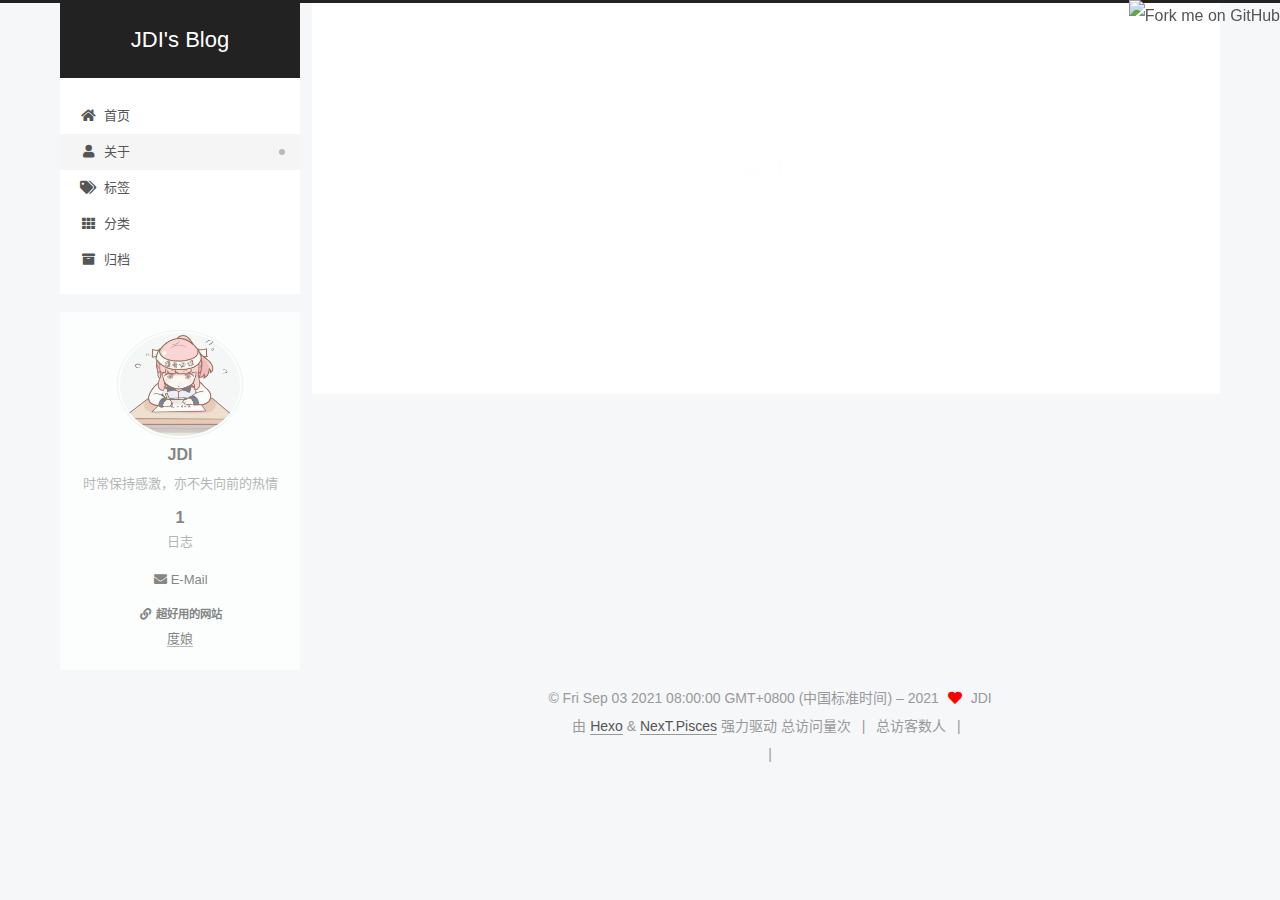
==== about/index.html @ f8fde5a8 "Site updated: 2021-09-22 23:53:09" ====
<!DOCTYPE html>
<html lang="zh-CN">
<head>
  <meta charset="UTF-8">
<meta name="viewport" content="width=device-width, initial-scale=1, maximum-scale=2">
<meta name="theme-color" content="#222">
<meta name="generator" content="Hexo 5.4.0">
  <link rel="apple-touch-icon" sizes="180x180" href="/images/apple-touch-icon-next.png">
  <link rel="icon" type="image/png" sizes="32x32" href="/images/favicon-32x32.png">
  <link rel="icon" type="image/png" sizes="16x16" href="/images/favicon-16x16.png">
  <link rel="mask-icon" href="/images/logo.svg" color="#222">

<link rel="stylesheet" href="/css/main.css">


<link rel="stylesheet" href="/lib/font-awesome/css/all.min.css">
  <link rel="stylesheet" href="/lib/pace/pace-theme-minimal.min.css">
  <script src="/lib/pace/pace.min.js"></script>

<script id="hexo-configurations">
    var NexT = window.NexT || {};
    var CONFIG = {"hostname":"jdi-4455.github.io","root":"/","scheme":"Pisces","version":"7.8.0","exturl":false,"sidebar":{"position":"left","display":"post","padding":18,"offset":12,"onmobile":false},"copycode":{"enable":false,"show_result":false,"style":null},"back2top":{"enable":true,"sidebar":false,"scrollpercent":false},"bookmark":{"enable":false,"color":"#222","save":"auto"},"fancybox":false,"mediumzoom":false,"lazyload":false,"pangu":false,"comments":{"style":"tabs","active":null,"storage":true,"lazyload":false,"nav":null},"algolia":{"hits":{"per_page":10},"labels":{"input_placeholder":"Search for Posts","hits_empty":"We didn't find any results for the search: ${query}","hits_stats":"${hits} results found in ${time} ms"}},"localsearch":{"enable":false,"trigger":"auto","top_n_per_article":1,"unescape":false,"preload":false},"motion":{"enable":true,"async":false,"transition":{"post_block":"fadeIn","post_header":"slideDownIn","post_body":"slideDownIn","coll_header":"slideLeftIn","sidebar":"slideUpIn"}}};
  </script>

  <meta name="description" content="时常保持感激，亦不失向前的热情">
<meta property="og:type" content="website">
<meta property="og:title" content="关于">
<meta property="og:url" content="https://jdi-4455.github.io/about/index.html">
<meta property="og:site_name" content="JDI&#39;s Blog">
<meta property="og:description" content="时常保持感激，亦不失向前的热情">
<meta property="og:locale" content="zh_CN">
<meta property="article:published_time" content="2021-09-03T11:53:42.000Z">
<meta property="article:modified_time" content="2021-09-03T12:01:08.146Z">
<meta property="article:author" content="JDI">
<meta name="twitter:card" content="summary">

<link rel="canonical" href="https://jdi-4455.github.io/about/">


<script id="page-configurations">
  // https://hexo.io/docs/variables.html
  CONFIG.page = {
    sidebar: "",
    isHome : false,
    isPost : false,
    lang   : 'zh-CN'
  };
</script>

  <title>关于 | JDI's Blog
</title>
  






  <noscript>
  <style>
  .use-motion .brand,
  .use-motion .menu-item,
  .sidebar-inner,
  .use-motion .post-block,
  .use-motion .pagination,
  .use-motion .comments,
  .use-motion .post-header,
  .use-motion .post-body,
  .use-motion .collection-header { opacity: initial; }

  .use-motion .site-title,
  .use-motion .site-subtitle {
    opacity: initial;
    top: initial;
  }

  .use-motion .logo-line-before i { left: initial; }
  .use-motion .logo-line-after i { right: initial; }
  </style>
</noscript>

</head>

<body itemscope itemtype="http://schema.org/WebPage">
  <div class="container use-motion">
    <div class="headband"></div>
           <a target="_blank" rel="noopener" href="https://github.com/JDI-4455">  
	<img style="position: fixed; top: 0; right: 0; border: 0; z-index:9999;" 
  	 src="https://github.blog/wp-content/uploads/2008/12/forkme_right_darkblue_121621.png" 
  	 alt="Fork me on GitHub">
           </a>


    <header class="header" itemscope itemtype="http://schema.org/WPHeader">
      <div class="header-inner"><div class="site-brand-container">
  <div class="site-nav-toggle">
    <div class="toggle" aria-label="切换导航栏">
      <span class="toggle-line toggle-line-first"></span>
      <span class="toggle-line toggle-line-middle"></span>
      <span class="toggle-line toggle-line-last"></span>
    </div>
  </div>

  <div class="site-meta">

    <a href="/" class="brand" rel="start">
      <span class="logo-line-before"><i></i></span>
      <h1 class="site-title">JDI's Blog</h1>
      <span class="logo-line-after"><i></i></span>
    </a>
  </div>

  <div class="site-nav-right">
    <div class="toggle popup-trigger">
    </div>
  </div>
</div>




<nav class="site-nav">
  <ul id="menu" class="main-menu menu">
        <li class="menu-item menu-item-home">

    <a href="/" rel="section"><i class="fa fa-home fa-fw"></i>首页</a>

  </li>
        <li class="menu-item menu-item-about">

    <a href="/about/" rel="section"><i class="fa fa-user fa-fw"></i>关于</a>

  </li>
        <li class="menu-item menu-item-tags">

    <a href="/tags/" rel="section"><i class="fa fa-tags fa-fw"></i>标签</a>

  </li>
        <li class="menu-item menu-item-categories">

    <a href="/categories/" rel="section"><i class="fa fa-th fa-fw"></i>分类</a>

  </li>
        <li class="menu-item menu-item-archives">

    <a href="/archives/" rel="section"><i class="fa fa-archive fa-fw"></i>归档</a>

  </li>
  </ul>
</nav>




</div>
    </header>

    
  <div class="back-to-top">
    <i class="fa fa-arrow-up"></i>
    <span>0%</span>
  </div>


    <main class="main">
      <div class="main-inner">
        <div class="content-wrap">
          
  
  

          <div class="content page posts-expand">
            

    
    
    
    <div class="post-block" lang="zh-CN">
      <header class="post-header">

<h1 class="post-title" itemprop="name headline">关于
</h1>

<div class="post-meta">
  

</div>

</header>

      
      
      
      <div class="post-body">
          
      </div>
      
      
      
    </div>
    

    
    
    


          </div>
          

<script>
  window.addEventListener('tabs:register', () => {
    let { activeClass } = CONFIG.comments;
    if (CONFIG.comments.storage) {
      activeClass = localStorage.getItem('comments_active') || activeClass;
    }
    if (activeClass) {
      let activeTab = document.querySelector(`a[href="#comment-${activeClass}"]`);
      if (activeTab) {
        activeTab.click();
      }
    }
  });
  if (CONFIG.comments.storage) {
    window.addEventListener('tabs:click', event => {
      if (!event.target.matches('.tabs-comment .tab-content .tab-pane')) return;
      let commentClass = event.target.classList[1];
      localStorage.setItem('comments_active', commentClass);
    });
  }
</script>

        </div>
          
  
  <div class="toggle sidebar-toggle">
    <span class="toggle-line toggle-line-first"></span>
    <span class="toggle-line toggle-line-middle"></span>
    <span class="toggle-line toggle-line-last"></span>
  </div>

  <aside class="sidebar">
    <div class="sidebar-inner">

      <ul class="sidebar-nav motion-element">
        <li class="sidebar-nav-toc">
          文章目录
        </li>
        <li class="sidebar-nav-overview">
          站点概览
        </li>
      </ul>

      <!--noindex-->
      <div class="post-toc-wrap sidebar-panel">
      </div>
      <!--/noindex-->

      <div class="site-overview-wrap sidebar-panel">
        <div class="site-author motion-element" itemprop="author" itemscope itemtype="http://schema.org/Person">
    <img class="site-author-image" itemprop="image" alt="JDI"
      src="/images/avatar.png">
  <p class="site-author-name" itemprop="name">JDI</p>
  <div class="site-description" itemprop="description">时常保持感激，亦不失向前的热情</div>
</div>
<div class="site-state-wrap motion-element">
  <nav class="site-state">
      <div class="site-state-item site-state-posts">
          <a href="/archives/">
        
          <span class="site-state-item-count">1</span>
          <span class="site-state-item-name">日志</span>
        </a>
      </div>
  </nav>
</div>
  <div class="links-of-author motion-element">
      <span class="links-of-author-item">
        <a href="mailto:2323416302@qq.com" title="E-Mail → mailto:2323416302@qq.com" rel="noopener" target="_blank"><i class="fa fa-envelope fa-fw"></i>E-Mail</a>
      </span>
  </div>


  <div class="links-of-blogroll motion-element">
    <div class="links-of-blogroll-title"><i class="fa fa-link fa-fw"></i>
      超好用的网站
    </div>
    <ul class="links-of-blogroll-list">
        <li class="links-of-blogroll-item">
          <a href="https://baidu.com/" title="https:&#x2F;&#x2F;baidu.com" rel="noopener" target="_blank">度娘</a>
        </li>
    </ul>
  </div>

      </div>

    </div>
  </aside>
  <div id="sidebar-dimmer"></div>


      </div>
    </main>

    <footer class="footer">
      <div class="footer-inner">
        

        

<div class="copyright">
  
  &copy; Fri Sep 03 2021 08:00:00 GMT+0800 (中国标准时间) – 
  <span itemprop="copyrightYear">2021</span>
  <span class="with-love">
    <i class="fa fa-heart"></i>
  </span>
  <span class="author" itemprop="copyrightHolder">JDI</span>
</div>
  <div class="powered-by">由 <a href="https://hexo.io/" class="theme-link" rel="noopener" target="_blank">Hexo</a> & <a href="https://pisces.theme-next.org/" class="theme-link" rel="noopener" target="_blank">NexT.Pisces</a> 强力驱动
  </div>


    <script async src="//dn-lbstatics.qbox.me/busuanzi/2.3/busuanzi.pure.mini.js"></script>

    <span id="busuanzi_container_site_pv">总访问量<span id="busuanzi_value_site_pv"></span>次</span>
    <span class="post-meta-divider">|</span>
    <span id="busuanzi_container_site_uv">总访客数<span id="busuanzi_value_site_uv"></span>人</span>
    <span class="post-meta-divider">|</span>
<!-- 不蒜子计数初始值纠正 -->
<script>
$(document).ready(function() {

    var int = setInterval(fixCount, 50);  // 50ms周期检测函数
    var countOffset = 20000;  // 初始化首次数据

    function fixCount() {            
       if (document.getElementById("busuanzi_container_site_pv").style.display != "none")
        {
            $("#busuanzi_value_site_pv").html(parseInt($("#busuanzi_value_site_pv").html()) + countOffset); 
            clearInterval(int);
        }                  
        if ($("#busuanzi_container_site_pv").css("display") != "none")
        {
            $("#busuanzi_value_site_uv").html(parseInt($("#busuanzi_value_site_uv").html()) + countOffset); // 加上初始数据 
            clearInterval(int); // 停止检测
        }  
    }
       	
});
</script> 

        
<div class="busuanzi-count">
  <script async src="https://busuanzi.ibruce.info/busuanzi/2.3/busuanzi.pure.mini.js"></script>
    <span class="post-meta-item" id="busuanzi_container_site_uv" style="display: none;">
      <span class="post-meta-item-icon">
        <i class="fa fa-user"></i>
      </span>
      <span class="site-uv" title="总访客量">
        <span id="busuanzi_value_site_uv"></span>
      </span>
    </span>
    <span class="post-meta-divider">|</span>
    <span class="post-meta-item" id="busuanzi_container_site_pv" style="display: none;">
      <span class="post-meta-item-icon">
        <i class="fa fa-eye"></i>
      </span>
      <span class="site-pv" title="总访问量">
        <span id="busuanzi_value_site_pv"></span>
      </span>
    </span>
</div>








      </div>
    </footer>
  </div>

  
  <script src="/lib/anime.min.js"></script>
  <script src="/lib/velocity/velocity.min.js"></script>
  <script src="/lib/velocity/velocity.ui.min.js"></script>

<script src="/js/utils.js"></script>

<script src="/js/motion.js"></script>


<script src="/js/schemes/pisces.js"></script>


<script src="/js/next-boot.js"></script>




  















  

  

</body>
</html>
---- css/main.css ----
:root {
  --body-bg-color: #f5f7f9;
  --content-bg-color: #fff;
  --card-bg-color: #f5f5f5;
  --text-color: #555;
  --blockquote-color: #666;
  --link-color: #555;
  --link-hover-color: #222;
  --brand-color: #fff;
  --brand-hover-color: #fff;
  --table-row-odd-bg-color: #f9f9f9;
  --table-row-hover-bg-color: #f5f5f5;
  --menu-item-bg-color: #f5f5f5;
  --btn-default-bg: #fff;
  --btn-default-color: #555;
  --btn-default-border-color: #555;
  --btn-default-hover-bg: #222;
  --btn-default-hover-color: #fff;
  --btn-default-hover-border-color: #222;
}
html {
  line-height: 1.15; /* 1 */
  -webkit-text-size-adjust: 100%; /* 2 */
}
body {
  margin: 0;
}
main {
  display: block;
}
h1 {
  font-size: 2em;
  margin: 0.67em 0;
}
hr {
  box-sizing: content-box; /* 1 */
  height: 0; /* 1 */
  overflow: visible; /* 2 */
}
pre {
  font-family: monospace, monospace; /* 1 */
  font-size: 1em; /* 2 */
}
a {
  background: transparent;
}
abbr[title] {
  border-bottom: none; /* 1 */
  text-decoration: underline; /* 2 */
  text-decoration: underline dotted; /* 2 */
}
b,
strong {
  font-weight: bolder;
}
code,
kbd,
samp {
  font-family: monospace, monospace; /* 1 */
  font-size: 1em; /* 2 */
}
small {
  font-size: 80%;
}
sub,
sup {
  font-size: 75%;
  line-height: 0;
  position: relative;
  vertical-align: baseline;
}
sub {
  bottom: -0.25em;
}
sup {
  top: -0.5em;
}
img {
  border-style: none;
}
button,
input,
optgroup,
select,
textarea {
  font-family: inherit; /* 1 */
  font-size: 100%; /* 1 */
  line-height: 1.15; /* 1 */
  margin: 0; /* 2 */
}
button,
input {
/* 1 */
  overflow: visible;
}
button,
select {
/* 1 */
  text-transform: none;
}
button,
[type='button'],
[type='reset'],
[type='submit'] {
  -webkit-appearance: button;
}
button::-moz-focus-inner,
[type='button']::-moz-focus-inner,
[type='reset']::-moz-focus-inner,
[type='submit']::-moz-focus-inner {
  border-style: none;
  padding: 0;
}
button:-moz-focusring,
[type='button']:-moz-focusring,
[type='reset']:-moz-focusring,
[type='submit']:-moz-focusring {
  outline: 1px dotted ButtonText;
}
fieldset {
  padding: 0.35em 0.75em 0.625em;
}
legend {
  box-sizing: border-box; /* 1 */
  color: inherit; /* 2 */
  display: table; /* 1 */
  max-width: 100%; /* 1 */
  padding: 0; /* 3 */
  white-space: normal; /* 1 */
}
progress {
  vertical-align: baseline;
}
textarea {
  overflow: auto;
}
[type='checkbox'],
[type='radio'] {
  box-sizing: border-box; /* 1 */
  padding: 0; /* 2 */
}
[type='number']::-webkit-inner-spin-button,
[type='number']::-webkit-outer-spin-button {
  height: auto;
}
[type='search'] {
  outline-offset: -2px; /* 2 */
  -webkit-appearance: textfield; /* 1 */
}
[type='search']::-webkit-search-decoration {
  -webkit-appearance: none;
}
::-webkit-file-upload-button {
  font: inherit; /* 2 */
  -webkit-appearance: button; /* 1 */
}
details {
  display: block;
}
summary {
  display: list-item;
}
template {
  display: none;
}
[hidden] {
  display: none;
}
::selection {
  background: #262a30;
  color: #eee;
}
html,
body {
  height: 100%;
}
body {
  background: var(--body-bg-color);
  color: var(--text-color);
  font-family: 'Lato', "PingFang SC", "Microsoft YaHei", sans-serif;
  font-size: 1em;
  line-height: 2;
}
@media (max-width: 991px) {
  body {
    padding-left: 0 !important;
    padding-right: 0 !important;
  }
}
h1,
h2,
h3,
h4,
h5,
h6 {
  font-family: 'Lato', "PingFang SC", "Microsoft YaHei", sans-serif;
  font-weight: bold;
  line-height: 1.5;
  margin: 20px 0 15px;
}
h1 {
  font-size: 1.5em;
}
h2 {
  font-size: 1.375em;
}
h3 {
  font-size: 1.25em;
}
h4 {
  font-size: 1.125em;
}
h5 {
  font-size: 1em;
}
h6 {
  font-size: 0.875em;
}
p {
  margin: 0 0 20px 0;
}
a,
span.exturl {
  border-bottom: 1px solid #999;
  color: var(--link-color);
  outline: 0;
  text-decoration: none;
  overflow-wrap: break-word;
  word-wrap: break-word;
  cursor: pointer;
}
a:hover,
span.exturl:hover {
  border-bottom-color: var(--link-hover-color);
  color: var(--link-hover-color);
}
iframe,
img,
video {
  display: block;
  margin-left: auto;
  margin-right: auto;
  max-width: 100%;
}
hr {
  background-image: repeating-linear-gradient(-45deg, #ddd, #ddd 4px, transparent 4px, transparent 8px);
  border: 0;
  height: 3px;
  margin: 40px 0;
}
blockquote {
  border-left: 4px solid #ddd;
  color: var(--blockquote-color);
  margin: 0;
  padding: 0 15px;
}
blockquote cite::before {
  content: '-';
  padding: 0 5px;
}
dt {
  font-weight: bold;
}
dd {
  margin: 0;
  padding: 0;
}
kbd {
  background-color: #f5f5f5;
  background-image: linear-gradient(#eee, #fff, #eee);
  border: 1px solid #ccc;
  border-radius: 0.2em;
  box-shadow: 0.1em 0.1em 0.2em rgba(0,0,0,0.1);
  color: #555;
  font-family: inherit;
  padding: 0.1em 0.3em;
  white-space: nowrap;
}
.table-container {
  overflow: auto;
}
table {
  border-collapse: collapse;
  border-spacing: 0;
  font-size: 0.875em;
  margin: 0 0 20px 0;
  width: 100%;
}
tbody tr:nth-of-type(odd) {
  background: var(--table-row-odd-bg-color);
}
tbody tr:hover {
  background: var(--table-row-hover-bg-color);
}
caption,
th,
td {
  font-weight: normal;
  padding: 8px;
  vertical-align: middle;
}
th,
td {
  border: 1px solid #ddd;
  border-bottom: 3px solid #ddd;
}
th {
  font-weight: 700;
  padding-bottom: 10px;
}
td {
  border-bottom-width: 1px;
}
.btn {
  background: var(--btn-default-bg);
  border: 2px solid var(--btn-default-border-color);
  border-radius: 2px;
  color: var(--btn-default-color);
  display: inline-block;
  font-size: 0.875em;
  line-height: 2;
  padding: 0 20px;
  text-decoration: none;
  transition-property: background-color;
  transition-delay: 0s;
  transition-duration: 0.2s;
  transition-timing-function: ease-in-out;
}
.btn:hover {
  background: var(--btn-default-hover-bg);
  border-color: var(--btn-default-hover-border-color);
  color: var(--btn-default-hover-color);
}
.btn + .btn {
  margin: 0 0 8px 8px;
}
.btn .fa-fw {
  text-align: left;
  width: 1.285714285714286em;
}
.toggle {
  line-height: 0;
}
.toggle .toggle-line {
  background: #fff;
  display: inline-block;
  height: 2px;
  left: 0;
  position: relative;
  top: 0;
  transition: all 0.4s;
  vertical-align: top;
  width: 100%;
}
.toggle .toggle-line:not(:first-child) {
  margin-top: 3px;
}
.toggle.toggle-arrow .toggle-line-first {
  left: 50%;
  top: 2px;
  transform: rotate(45deg);
  width: 50%;
}
.toggle.toggle-arrow .toggle-line-middle {
  left: 2px;
  width: 90%;
}
.toggle.toggle-arrow .toggle-line-last {
  left: 50%;
  top: -2px;
  transform: rotate(-45deg);
  width: 50%;
}
.toggle.toggle-close .toggle-line-first {
  transform: rotate(-45deg);
  top: 5px;
}
.toggle.toggle-close .toggle-line-middle {
  opacity: 0;
}
.toggle.toggle-close .toggle-line-last {
  transform: rotate(45deg);
  top: -5px;
}
.highlight,
pre {
  background: #f7f7f7;
  color: #4d4d4c;
  line-height: 1.6;
  margin: 0 auto 20px;
}
pre,
code {
  font-family: consolas, Menlo, monospace, "PingFang SC", "Microsoft YaHei";
}
code {
  background: #eee;
  border-radius: 3px;
  color: #555;
  padding: 2px 4px;
  overflow-wrap: break-word;
  word-wrap: break-word;
}
.highlight *::selection {
  background: #d6d6d6;
}
.highlight pre {
  border: 0;
  margin: 0;
  padding: 10px 0;
}
.highlight table {
  border: 0;
  margin: 0;
  width: auto;
}
.highlight td {
  border: 0;
  padding: 0;
}
.highlight figcaption {
  background: #eff2f3;
  color: #4d4d4c;
  display: flex;
  font-size: 0.875em;
  justify-content: space-between;
  line-height: 1.2;
  padding: 0.5em;
}
.highlight figcaption a {
  color: #4d4d4c;
}
.highlight figcaption a:hover {
  border-bottom-color: #4d4d4c;
}
.highlight .gutter {
  -moz-user-select: none;
  -ms-user-select: none;
  -webkit-user-select: none;
  user-select: none;
}
.highlight .gutter pre {
  background: #eff2f3;
  color: #869194;
  padding-left: 10px;
  padding-right: 10px;
  text-align: right;
}
.highlight .code pre {
  background: #f7f7f7;
  padding-left: 10px;
  width: 100%;
}
.gist table {
  width: auto;
}
.gist table td {
  border: 0;
}
pre {
  overflow: auto;
  padding: 10px;
}
pre code {
  background: none;
  color: #4d4d4c;
  font-size: 0.875em;
  padding: 0;
  text-shadow: none;
}
pre .deletion {
  background: #fdd;
}
pre .addition {
  background: #dfd;
}
pre .meta {
  color: #eab700;
  -moz-user-select: none;
  -ms-user-select: none;
  -webkit-user-select: none;
  user-select: none;
}
pre .comment {
  color: #8e908c;
}
pre .variable,
pre .attribute,
pre .tag,
pre .name,
pre .regexp,
pre .ruby .constant,
pre .xml .tag .title,
pre .xml .pi,
pre .xml .doctype,
pre .html .doctype,
pre .css .id,
pre .css .class,
pre .css .pseudo {
  color: #c82829;
}
pre .number,
pre .preprocessor,
pre .built_in,
pre .builtin-name,
pre .literal,
pre .params,
pre .constant,
pre .command {
  color: #f5871f;
}
pre .ruby .class .title,
pre .css .rules .attribute,
pre .string,
pre .symbol,
pre .value,
pre .inheritance,
pre .header,
pre .ruby .symbol,
pre .xml .cdata,
pre .special,
pre .formula {
  color: #718c00;
}
pre .title,
pre .css .hexcolor {
  color: #3e999f;
}
pre .function,
pre .python .decorator,
pre .python .title,
pre .ruby .function .title,
pre .ruby .title .keyword,
pre .perl .sub,
pre .javascript .title,
pre .coffeescript .title {
  color: #4271ae;
}
pre .keyword,
pre .javascript .function {
  color: #8959a8;
}
.blockquote-center {
  border-left: none;
  margin: 40px 0;
  padding: 0;
  position: relative;
  text-align: center;
}
.blockquote-center .fa {
  display: block;
  opacity: 0.6;
  position: absolute;
  width: 100%;
}
.blockquote-center .fa-quote-left {
  border-top: 1px solid #ccc;
  text-align: left;
  top: -20px;
}
.blockquote-center .fa-quote-right {
  border-bottom: 1px solid #ccc;
  text-align: right;
  bottom: -20px;
}
.blockquote-center p,
.blockquote-center div {
  text-align: center;
}
.post-body .group-picture img {
  margin: 0 auto;
  padding: 0 3px;
}
.group-picture-row {
  margin-bottom: 6px;
  overflow: hidden;
}
.group-picture-column {
  float: left;
  margin-bottom: 10px;
}
.post-body .label {
  color: #555;
  display: inline;
  padding: 0 2px;
}
.post-body .label.default {
  background: #f0f0f0;
}
.post-body .label.primary {
  background: #efe6f7;
}
.post-body .label.info {
  background: #e5f2f8;
}
.post-body .label.success {
  background: #e7f4e9;
}
.post-body .label.warning {
  background: #fcf6e1;
}
.post-body .label.danger {
  background: #fae8eb;
}
.post-body .tabs {
  margin-bottom: 20px;
}
.post-body .tabs,
.tabs-comment {
  display: block;
  padding-top: 10px;
  position: relative;
}
.post-body .tabs ul.nav-tabs,
.tabs-comment ul.nav-tabs {
  display: flex;
  flex-wrap: wrap;
  margin: 0;
  margin-bottom: -1px;
  padding: 0;
}
@media (max-width: 413px) {
  .post-body .tabs ul.nav-tabs,
  .tabs-comment ul.nav-tabs {
    display: block;
    margin-bottom: 5px;
  }
}
.post-body .tabs ul.nav-tabs li.tab,
.tabs-comment ul.nav-tabs li.tab {
  border-bottom: 1px solid #ddd;
  border-left: 1px solid transparent;
  border-right: 1px solid transparent;
  border-top: 3px solid transparent;
  flex-grow: 1;
  list-style-type: none;
  border-radius: 0 0 0 0;
}
@media (max-width: 413px) {
  .post-body .tabs ul.nav-tabs li.tab,
  .tabs-comment ul.nav-tabs li.tab {
    border-bottom: 1px solid transparent;
    border-left: 3px solid transparent;
    border-right: 1px solid transparent;
    border-top: 1px solid transparent;
  }
}
@media (max-width: 413px) {
  .post-body .tabs ul.nav-tabs li.tab,
  .tabs-comment ul.nav-tabs li.tab {
    border-radius: 0;
  }
}
.post-body .tabs ul.nav-tabs li.tab a,
.tabs-comment ul.nav-tabs li.tab a {
  border-bottom: initial;
  display: block;
  line-height: 1.8;
  outline: 0;
  padding: 0.25em 0.75em;
  text-align: center;
  transition-delay: 0s;
  transition-duration: 0.2s;
  transition-timing-function: ease-out;
}
.post-body .tabs ul.nav-tabs li.tab a i,
.tabs-comment ul.nav-tabs li.tab a i {
  width: 1.285714285714286em;
}
.post-body .tabs ul.nav-tabs li.tab.active,
.tabs-comment ul.nav-tabs li.tab.active {
  border-bottom: 1px solid transparent;
  border-left: 1px solid #ddd;
  border-right: 1px solid #ddd;
  border-top: 3px solid #fc6423;
}
@media (max-width: 413px) {
  .post-body .tabs ul.nav-tabs li.tab.active,
  .tabs-comment ul.nav-tabs li.tab.active {
    border-bottom: 1px solid #ddd;
    border-left: 3px solid #fc6423;
    border-right: 1px solid #ddd;
    border-top: 1px solid #ddd;
  }
}
.post-body .tabs ul.nav-tabs li.tab.active a,
.tabs-comment ul.nav-tabs li.tab.active a {
  color: var(--link-color);
  cursor: default;
}
.post-body .tabs .tab-content .tab-pane,
.tabs-comment .tab-content .tab-pane {
  border: 1px solid #ddd;
  border-top: 0;
  padding: 20px 20px 0 20px;
  border-radius: 0;
}
.post-body .tabs .tab-content .tab-pane:not(.active),
.tabs-comment .tab-content .tab-pane:not(.active) {
  display: none;
}
.post-body .tabs .tab-content .tab-pane.active,
.tabs-comment .tab-content .tab-pane.active {
  display: block;
}
.post-body .tabs .tab-content .tab-pane.active:nth-of-type(1),
.tabs-comment .tab-content .tab-pane.active:nth-of-type(1) {
  border-radius: 0 0 0 0;
}
@media (max-width: 413px) {
  .post-body .tabs .tab-content .tab-pane.active:nth-of-type(1),
  .tabs-comment .tab-content .tab-pane.active:nth-of-type(1) {
    border-radius: 0;
  }
}
.post-body .note {
  border-radius: 3px;
  margin-bottom: 20px;
  padding: 1em;
  position: relative;
  border: 1px solid #eee;
  border-left-width: 5px;
}
.post-body .note h2,
.post-body .note h3,
.post-body .note h4,
.post-body .note h5,
.post-body .note h6 {
  margin-top: 0;
  border-bottom: initial;
  margin-bottom: 0;
  padding-top: 0;
}
.post-body .note p:first-child,
.post-body .note ul:first-child,
.post-body .note ol:first-child,
.post-body .note table:first-child,
.post-body .note pre:first-child,
.post-body .note blockquote:first-child,
.post-body .note img:first-child {
  margin-top: 0;
}
.post-body .note p:last-child,
.post-body .note ul:last-child,
.post-body .note ol:last-child,
.post-body .note table:last-child,
.post-body .note pre:last-child,
.post-body .note blockquote:last-child,
.post-body .note img:last-child {
  margin-bottom: 0;
}
.post-body .note.default {
  border-left-color: #777;
}
.post-body .note.default h2,
.post-body .note.default h3,
.post-body .note.default h4,
.post-body .note.default h5,
.post-body .note.default h6 {
  color: #777;
}
.post-body .note.primary {
  border-left-color: #6f42c1;
}
.post-body .note.primary h2,
.post-body .note.primary h3,
.post-body .note.primary h4,
.post-body .note.primary h5,
.post-body .note.primary h6 {
  color: #6f42c1;
}
.post-body .note.info {
  border-left-color: #428bca;
}
.post-body .note.info h2,
.post-body .note.info h3,
.post-body .note.info h4,
.post-body .note.info h5,
.post-body .note.info h6 {
  color: #428bca;
}
.post-body .note.success {
  border-left-color: #5cb85c;
}
.post-body .note.success h2,
.post-body .note.success h3,
.post-body .note.success h4,
.post-body .note.success h5,
.post-body .note.success h6 {
  color: #5cb85c;
}
.post-body .note.warning {
  border-left-color: #f0ad4e;
}
.post-body .note.warning h2,
.post-body .note.warning h3,
.post-body .note.warning h4,
.post-body .note.warning h5,
.post-body .note.warning h6 {
  color: #f0ad4e;
}
.post-body .note.danger {
  border-left-color: #d9534f;
}
.post-body .note.danger h2,
.post-body .note.danger h3,
.post-body .note.danger h4,
.post-body .note.danger h5,
.post-body .note.danger h6 {
  color: #d9534f;
}
.pagination .prev,
.pagination .next,
.pagination .page-number,
.pagination .space {
  display: inline-block;
  margin: 0 10px;
  padding: 0 11px;
  position: relative;
  top: -1px;
}
@media (max-width: 767px) {
  .pagination .prev,
  .pagination .next,
  .pagination .page-number,
  .pagination .space {
    margin: 0 5px;
  }
}
.pagination {
  border-top: 1px solid #eee;
  margin: 120px 0 0;
  text-align: center;
}
.pagination .prev,
.pagination .next,
.pagination .page-number {
  border-bottom: 0;
  border-top: 1px solid #eee;
  transition-property: border-color;
  transition-delay: 0s;
  transition-duration: 0.2s;
  transition-timing-function: ease-in-out;
}
.pagination .prev:hover,
.pagination .next:hover,
.pagination .page-number:hover {
  border-top-color: #222;
}
.pagination .space {
  margin: 0;
  padding: 0;
}
.pagination .prev {
  margin-left: 0;
}
.pagination .next {
  margin-right: 0;
}
.pagination .page-number.current {
  background: #ccc;
  border-top-color: #ccc;
  color: #fff;
}
@media (max-width: 767px) {
  .pagination {
    border-top: none;
  }
  .pagination .prev,
  .pagination .next,
  .pagination .page-number {
    border-bottom: 1px solid #eee;
    border-top: 0;
    margin-bottom: 10px;
    padding: 0 10px;
  }
  .pagination .prev:hover,
  .pagination .next:hover,
  .pagination .page-number:hover {
    border-bottom-color: #222;
  }
}
.comments {
  margin-top: 60px;
  overflow: hidden;
}
.comment-button-group {
  display: flex;
  flex-wrap: wrap-reverse;
  justify-content: center;
  margin: 1em 0;
}
.comment-button-group .comment-button {
  margin: 0.1em 0.2em;
}
.comment-button-group .comment-button.active {
  background: var(--btn-default-hover-bg);
  border-color: var(--btn-default-hover-border-color);
  color: var(--btn-default-hover-color);
}
.comment-position {
  display: none;
}
.comment-position.active {
  display: block;
}
.tabs-comment {
  background: var(--content-bg-color);
  margin-top: 4em;
  padding-top: 0;
}
.tabs-comment .comments {
  border: 0;
  box-shadow: none;
  margin-top: 0;
  padding-top: 0;
}
.container {
  min-height: 100%;
  position: relative;
}
.main-inner {
  margin: 0 auto;
  width: calc(100% - 20px);
}
@media (min-width: 1200px) {
  .main-inner {
    width: 1160px;
  }
}
@media (min-width: 1600px) {
  .main-inner {
    width: 73%;
  }
}
@media (max-width: 767px) {
  .content-wrap {
    padding: 0 20px;
  }
}
.header {
  background: transparent;
}
.header-inner {
  margin: 0 auto;
  width: calc(100% - 20px);
}
@media (min-width: 1200px) {
  .header-inner {
    width: 1160px;
  }
}
@media (min-width: 1600px) {
  .header-inner {
    width: 73%;
  }
}
.site-brand-container {
  display: flex;
  flex-shrink: 0;
  padding: 0 10px;
}
.headband {
  background: #222;
  height: 3px;
}
.site-meta {
  flex-grow: 1;
  text-align: center;
}
@media (max-width: 767px) {
  .site-meta {
    text-align: center;
  }
}
.brand {
  border-bottom: none;
  color: var(--brand-color);
  display: inline-block;
  line-height: 1.375em;
  padding: 0 40px;
  position: relative;
}
.brand:hover {
  color: var(--brand-hover-color);
}
.site-title {
  font-family: 'Lato', "PingFang SC", "Microsoft YaHei", sans-serif;
  font-size: 1.375em;
  font-weight: normal;
  margin: 0;
}
.site-subtitle {
  color: #ddd;
  font-size: 0.8125em;
  margin: 10px 0;
}
.use-motion .brand {
  opacity: 0;
}
.use-motion .site-title,
.use-motion .site-subtitle,
.use-motion .custom-logo-image {
  opacity: 0;
  position: relative;
  top: -10px;
}
.site-nav-toggle,
.site-nav-right {
  display: none;
}
@media (max-width: 767px) {
  .site-nav-toggle,
  .site-nav-right {
    display: flex;
    flex-direction: column;
    justify-content: center;
  }
}
.site-nav-toggle .toggle,
.site-nav-right .toggle {
  color: var(--text-color);
  padding: 10px;
  width: 22px;
}
.site-nav-toggle .toggle .toggle-line,
.site-nav-right .toggle .toggle-line {
  background: var(--text-color);
  border-radius: 1px;
}
.site-nav {
  display: block;
}
@media (max-width: 767px) {
  .site-nav {
    clear: both;
    display: none;
  }
}
.site-nav.site-nav-on {
  display: block;
}
.menu {
  margin-top: 20px;
  padding-left: 0;
  text-align: center;
}
.menu-item {
  display: inline-block;
  list-style: none;
  margin: 0 10px;
}
@media (max-width: 767px) {
  .menu-item {
    display: block;
    margin-top: 10px;
  }
  .menu-item.menu-item-search {
    display: none;
  }
}
.menu-item a,
.menu-item span.exturl {
  border-bottom: 0;
  display: block;
  font-size: 0.8125em;
  transition-property: border-color;
  transition-delay: 0s;
  transition-duration: 0.2s;
  transition-timing-function: ease-in-out;
}
@media (hover: none) {
  .menu-item a:hover,
  .menu-item span.exturl:hover {
    border-bottom-color: transparent !important;
  }
}
.menu-item .fa,
.menu-item .fab,
.menu-item .far,
.menu-item .fas {
  margin-right: 8px;
}
.menu-item .badge {
  display: inline-block;
  font-weight: bold;
  line-height: 1;
  margin-left: 0.35em;
  margin-top: 0.35em;
  text-align: center;
  white-space: nowrap;
}
@media (max-width: 767px) {
  .menu-item .badge {
    float: right;
    margin-left: 0;
  }
}
.menu-item-active a,
.menu .menu-item a:hover,
.menu .menu-item span.exturl:hover {
  background: var(--menu-item-bg-color);
}
.use-motion .menu-item {
  opacity: 0;
}
.sidebar {
  background: #222;
  bottom: 0;
  box-shadow: inset 0 2px 6px #000;
  position: fixed;
  top: 0;
}
@media (max-width: 991px) {
  .sidebar {
    display: none;
  }
}
.sidebar-inner {
  color: #999;
  padding: 18px 10px;
  text-align: center;
}
.cc-license {
  margin-top: 10px;
  text-align: center;
}
.cc-license .cc-opacity {
  border-bottom: none;
  opacity: 0.7;
}
.cc-license .cc-opacity:hover {
  opacity: 0.9;
}
.cc-license img {
  display: inline-block;
}
.site-author-image {
  border: 1px solid #eee;
  display: block;
  margin: 0 auto;
  max-width: 120px;
  padding: 2px;
  border-radius: 50%;
}
.site-author-name {
  color: var(--text-color);
  font-weight: 600;
  margin: 0;
  text-align: center;
}
.site-description {
  color: #999;
  font-size: 0.8125em;
  margin-top: 0;
  text-align: center;
}
.links-of-author {
  margin-top: 15px;
}
.links-of-author a,
.links-of-author span.exturl {
  border-bottom-color: #555;
  display: inline-block;
  font-size: 0.8125em;
  margin-bottom: 10px;
  margin-right: 10px;
  vertical-align: middle;
}
.links-of-author a::before,
.links-of-author span.exturl::before {
  background: #f22190;
  border-radius: 50%;
  content: ' ';
  display: inline-block;
  height: 4px;
  margin-right: 3px;
  vertical-align: middle;
  width: 4px;
}
.sidebar-button {
  margin-top: 15px;
}
.sidebar-button a {
  border: 1px solid #fc6423;
  border-radius: 4px;
  color: #fc6423;
  display: inline-block;
  padding: 0 15px;
}
.sidebar-button a .fa,
.sidebar-button a .fab,
.sidebar-button a .far,
.sidebar-button a .fas {
  margin-right: 5px;
}
.sidebar-button a:hover {
  background: #fc6423;
  border: 1px solid #fc6423;
  color: #fff;
}
.sidebar-button a:hover .fa,
.sidebar-button a:hover .fab,
.sidebar-button a:hover .far,
.sidebar-button a:hover .fas {
  color: #fff;
}
.links-of-blogroll {
  font-size: 0.8125em;
  margin-top: 10px;
}
.links-of-blogroll-title {
  font-size: 0.875em;
  font-weight: 600;
  margin-top: 0;
}
.links-of-blogroll-list {
  list-style: none;
  margin: 0;
  padding: 0;
}
#sidebar-dimmer {
  display: none;
}
@media (max-width: 767px) {
  #sidebar-dimmer {
    background: #000;
    display: block;
    height: 100%;
    left: 100%;
    opacity: 0;
    position: fixed;
    top: 0;
    width: 100%;
    z-index: 1100;
  }
  .sidebar-active + #sidebar-dimmer {
    opacity: 0.7;
    transform: translateX(-100%);
    transition: opacity 0.5s;
  }
}
.sidebar-nav {
  margin: 0;
  padding-bottom: 20px;
  padding-left: 0;
}
.sidebar-nav li {
  border-bottom: 1px solid transparent;
  color: var(--text-color);
  cursor: pointer;
  display: inline-block;
  font-size: 0.875em;
}
.sidebar-nav li.sidebar-nav-overview {
  margin-left: 10px;
}
.sidebar-nav li:hover {
  color: #fc6423;
}
.sidebar-nav .sidebar-nav-active {
  border-bottom-color: #fc6423;
  color: #fc6423;
}
.sidebar-nav .sidebar-nav-active:hover {
  color: #fc6423;
}
.sidebar-panel {
  display: none;
  overflow-x: hidden;
  overflow-y: auto;
}
.sidebar-panel-active {
  display: block;
}
.sidebar-toggle {
  background: #222;
  bottom: 45px;
  cursor: pointer;
  height: 14px;
  left: 30px;
  padding: 5px;
  position: fixed;
  width: 14px;
  z-index: 1300;
}
@media (max-width: 991px) {
  .sidebar-toggle {
    left: 20px;
    opacity: 0.8;
    display: none;
  }
}
.sidebar-toggle:hover .toggle-line {
  background: #fc6423;
}
.post-toc {
  font-size: 0.875em;
}
.post-toc ol {
  list-style: none;
  margin: 0;
  padding: 0 2px 5px 10px;
  text-align: left;
}
.post-toc ol > ol {
  padding-left: 0;
}
.post-toc ol a {
  transition-property: all;
  transition-delay: 0s;
  transition-duration: 0.2s;
  transition-timing-function: ease-in-out;
}
.post-toc .nav-item {
  line-height: 1.8;
  overflow: hidden;
  text-overflow: ellipsis;
  white-space: nowrap;
}
.post-toc .nav .nav-child {
  display: none;
}
.post-toc .nav .active > .nav-child {
  display: block;
}
.post-toc .nav .active-current > .nav-child {
  display: block;
}
.post-toc .nav .active-current > .nav-child > .nav-item {
  display: block;
}
.post-toc .nav .active > a {
  border-bottom-color: #fc6423;
  color: #fc6423;
}
.post-toc .nav .active-current > a {
  color: #fc6423;
}
.post-toc .nav .active-current > a:hover {
  color: #fc6423;
}
.site-state {
  display: flex;
  justify-content: center;
  line-height: 1.4;
  margin-top: 10px;
  overflow: hidden;
  text-align: center;
  white-space: nowrap;
}
.site-state-item {
  padding: 0 15px;
}
.site-state-item:not(:first-child) {
  border-left: 1px solid #eee;
}
.site-state-item a {
  border-bottom: none;
}
.site-state-item-count {
  display: block;
  font-size: 1em;
  font-weight: 600;
  text-align: center;
}
.site-state-item-name {
  color: #999;
  font-size: 0.8125em;
}
.footer {
  color: #999;
  font-size: 0.875em;
  padding: 20px 0;
}
.footer.footer-fixed {
  bottom: 0;
  left: 0;
  position: absolute;
  right: 0;
}
.footer-inner {
  box-sizing: border-box;
  margin: 0 auto;
  text-align: center;
  width: calc(100% - 20px);
}
@media (min-width: 1200px) {
  .footer-inner {
    width: 1160px;
  }
}
@media (min-width: 1600px) {
  .footer-inner {
    width: 73%;
  }
}
.languages {
  display: inline-block;
  font-size: 1.125em;
  position: relative;
}
.languages .lang-select-label span {
  margin: 0 0.5em;
}
.languages .lang-select {
  height: 100%;
  left: 0;
  opacity: 0;
  position: absolute;
  top: 0;
  width: 100%;
}
.with-love {
  color: #ff0000;
  display: inline-block;
  margin: 0 5px;
}
.powered-by,
.theme-info {
  display: inline-block;
}
@-moz-keyframes iconAnimate {
  0%, 100% {
    transform: scale(1);
  }
  10%, 30% {
    transform: scale(0.9);
  }
  20%, 40%, 60%, 80% {
    transform: scale(1.1);
  }
  50%, 70% {
    transform: scale(1.1);
  }
}
@-webkit-keyframes iconAnimate {
  0%, 100% {
    transform: scale(1);
  }
  10%, 30% {
    transform: scale(0.9);
  }
  20%, 40%, 60%, 80% {
    transform: scale(1.1);
  }
  50%, 70% {
    transform: scale(1.1);
  }
}
@-o-keyframes iconAnimate {
  0%, 100% {
    transform: scale(1);
  }
  10%, 30% {
    transform: scale(0.9);
  }
  20%, 40%, 60%, 80% {
    transform: scale(1.1);
  }
  50%, 70% {
    transform: scale(1.1);
  }
}
@keyframes iconAnimate {
  0%, 100% {
    transform: scale(1);
  }
  10%, 30% {
    transform: scale(0.9);
  }
  20%, 40%, 60%, 80% {
    transform: scale(1.1);
  }
  50%, 70% {
    transform: scale(1.1);
  }
}
.back-to-top {
  font-size: 12px;
  text-align: center;
  transition-delay: 0s;
  transition-duration: 0.2s;
  transition-timing-function: ease-in-out;
}
.back-to-top {
  background: #222;
  bottom: -100px;
  box-sizing: border-box;
  color: #fff;
  cursor: pointer;
  left: 30px;
  opacity: 0.6;
  padding: 0 6px;
  position: fixed;
  transition-property: bottom;
  z-index: 1300;
  width: 24px;
}
.back-to-top span {
  display: none;
}
.back-to-top:hover {
  color: #fc6423;
}
.back-to-top.back-to-top-on {
  bottom: 30px;
}
@media (max-width: 991px) {
  .back-to-top {
    left: 20px;
    opacity: 0.8;
  }
}
.post-body {
  font-family: 'Lato', "PingFang SC", "Microsoft YaHei", sans-serif;
  overflow-wrap: break-word;
  word-wrap: break-word;
}
@media (min-width: 1200px) {
  .post-body {
    font-size: 1.125em;
  }
}
.post-body .exturl .fa {
  font-size: 0.875em;
  margin-left: 4px;
}
.post-body .image-caption,
.post-body .figure .caption {
  color: #999;
  font-size: 0.875em;
  font-weight: bold;
  line-height: 1;
  margin: -20px auto 15px;
  text-align: center;
}
.post-sticky-flag {
  display: inline-block;
  transform: rotate(30deg);
}
.post-button {
  margin-top: 40px;
  text-align: center;
}
.use-motion .post-block {
  opacity: 0;
  margin-top: 60px;
  margin-bottom: 60px;
  padding: 25px;
  background: rgba(255,255,255,0.9) none repeat scroll !important;
  -webkit-box-shadow: 0 0 5px rgba(202,203,203,0.5);
  -moz-box-shadow: 0 0 5px rgba(202,203,204,0.5);
}
.use-motion .pagination,
.use-motion .comments {
  opacity: 0;
}
.use-motion .post-header {
  opacity: 0;
}
.use-motion .post-body {
  opacity: 0;
}
.use-motion .collection-header {
  opacity: 0;
}
.posts-collapse {
  margin-left: 35px;
  position: relative;
}
@media (max-width: 767px) {
  .posts-collapse {
    margin-left: 0px;
    margin-right: 0px;
  }
}
.posts-collapse .collection-title {
  font-size: 1.125em;
  position: relative;
}
.posts-collapse .collection-title::before {
  background: #999;
  border: 1px solid #fff;
  border-radius: 50%;
  content: ' ';
  height: 10px;
  left: 0;
  margin-left: -6px;
  margin-top: -4px;
  position: absolute;
  top: 50%;
  width: 10px;
}
.posts-collapse .collection-year {
  font-size: 1.5em;
  font-weight: bold;
  margin: 60px 0;
  position: relative;
}
.posts-collapse .collection-year::before {
  background: #bbb;
  border-radius: 50%;
  content: ' ';
  height: 8px;
  left: 0;
  margin-left: -4px;
  margin-top: -4px;
  position: absolute;
  top: 50%;
  width: 8px;
}
.posts-collapse .collection-header {
  display: block;
  margin: 0 0 0 20px;
}
.posts-collapse .collection-header small {
  color: #bbb;
  margin-left: 5px;
}
.posts-collapse .post-header {
  border-bottom: 1px dashed #ccc;
  margin: 30px 0;
  padding-left: 15px;
  position: relative;
  transition-property: border;
  transition-delay: 0s;
  transition-duration: 0.2s;
  transition-timing-function: ease-in-out;
}
.posts-collapse .post-header::before {
  background: #bbb;
  border: 1px solid #fff;
  border-radius: 50%;
  content: ' ';
  height: 6px;
  left: 0;
  margin-left: -4px;
  position: absolute;
  top: 0.75em;
  transition-property: background;
  width: 6px;
  transition-delay: 0s;
  transition-duration: 0.2s;
  transition-timing-function: ease-in-out;
}
.posts-collapse .post-header:hover {
  border-bottom-color: #666;
}
.posts-collapse .post-header:hover::before {
  background: #222;
}
.posts-collapse .post-meta {
  display: inline;
  font-size: 0.75em;
  margin-right: 10px;
}
.posts-collapse .post-title {
  display: inline;
}
.posts-collapse .post-title a,
.posts-collapse .post-title span.exturl {
  border-bottom: none;
  color: var(--link-color);
}
.posts-collapse .post-title .fa-external-link-alt {
  font-size: 0.875em;
  margin-left: 5px;
}
.posts-collapse::before {
  background: #f5f5f5;
  content: ' ';
  height: 100%;
  left: 0;
  margin-left: -2px;
  position: absolute;
  top: 1.25em;
  width: 4px;
}
.post-eof {
  background: #ccc;
  height: 1px;
  margin: 80px auto 60px;
  text-align: center;
  width: 8%;
}
.post-block:last-of-type .post-eof {
  display: none;
}
.content {
  padding-top: 40px;
}
@media (min-width: 992px) {
  .post-body {
    text-align: justify;
  }
}
@media (max-width: 991px) {
  .post-body {
    text-align: justify;
  }
}
.post-body h1,
.post-body h2,
.post-body h3,
.post-body h4,
.post-body h5,
.post-body h6 {
  padding-top: 10px;
}
.post-body h1 .header-anchor,
.post-body h2 .header-anchor,
.post-body h3 .header-anchor,
.post-body h4 .header-anchor,
.post-body h5 .header-anchor,
.post-body h6 .header-anchor {
  border-bottom-style: none;
  color: #ccc;
  float: right;
  margin-left: 10px;
  visibility: hidden;
}
.post-body h1 .header-anchor:hover,
.post-body h2 .header-anchor:hover,
.post-body h3 .header-anchor:hover,
.post-body h4 .header-anchor:hover,
.post-body h5 .header-anchor:hover,
.post-body h6 .header-anchor:hover {
  color: inherit;
}
.post-body h1:hover .header-anchor,
.post-body h2:hover .header-anchor,
.post-body h3:hover .header-anchor,
.post-body h4:hover .header-anchor,
.post-body h5:hover .header-anchor,
.post-body h6:hover .header-anchor {
  visibility: visible;
}
.post-body iframe,
.post-body img,
.post-body video {
  margin-bottom: 20px;
}
.post-body .video-container {
  height: 0;
  margin-bottom: 20px;
  overflow: hidden;
  padding-top: 75%;
  position: relative;
  width: 100%;
}
.post-body .video-container iframe,
.post-body .video-container object,
.post-body .video-container embed {
  height: 100%;
  left: 0;
  margin: 0;
  position: absolute;
  top: 0;
  width: 100%;
}
.post-gallery {
  align-items: center;
  display: grid;
  grid-gap: 10px;
  grid-template-columns: 1fr 1fr 1fr;
  margin-bottom: 20px;
}
@media (max-width: 767px) {
  .post-gallery {
    grid-template-columns: 1fr 1fr;
  }
}
.post-gallery a {
  border: 0;
}
.post-gallery img {
  margin: 0;
}
.posts-expand .post-header {
  font-size: 1.125em;
}
.posts-expand .post-title {
  font-size: 1.5em;
  font-weight: normal;
  margin: initial;
  text-align: center;
  overflow-wrap: break-word;
  word-wrap: break-word;
}
.posts-expand .post-title-link {
  border-bottom: none;
  color: var(--link-color);
  display: inline-block;
  position: relative;
  vertical-align: top;
}
.posts-expand .post-title-link::before {
  background: var(--link-color);
  bottom: 0;
  content: '';
  height: 2px;
  left: 0;
  position: absolute;
  transform: scaleX(0);
  visibility: hidden;
  width: 100%;
  transition-delay: 0s;
  transition-duration: 0.2s;
  transition-timing-function: ease-in-out;
}
.posts-expand .post-title-link:hover::before {
  transform: scaleX(1);
  visibility: visible;
}
.posts-expand .post-title-link .fa-external-link-alt {
  font-size: 0.875em;
  margin-left: 5px;
}
.posts-expand .post-meta {
  color: #999;
  font-family: 'Lato', "PingFang SC", "Microsoft YaHei", sans-serif;
  font-size: 0.75em;
  margin: 3px 0 60px 0;
  text-align: center;
}
.posts-expand .post-meta .post-description {
  font-size: 0.875em;
  margin-top: 2px;
}
.posts-expand .post-meta time {
  border-bottom: 1px dashed #999;
  cursor: pointer;
}
.post-meta .post-meta-item + .post-meta-item::before {
  content: '|';
  margin: 0 0.5em;
}
.post-meta-divider {
  margin: 0 0.5em;
}
.post-meta-item-icon {
  margin-right: 3px;
}
@media (max-width: 991px) {
  .post-meta-item-icon {
    display: inline-block;
  }
}
@media (max-width: 991px) {
  .post-meta-item-text {
    display: none;
  }
}
.post-nav {
  border-top: 1px solid #eee;
  display: flex;
  justify-content: space-between;
  margin-top: 15px;
  padding: 10px 5px 0;
}
.post-nav-item {
  flex: 1;
}
.post-nav-item a {
  border-bottom: none;
  display: block;
  font-size: 0.875em;
  line-height: 1.6;
  position: relative;
}
.post-nav-item a:active {
  top: 2px;
}
.post-nav-item .fa {
  font-size: 0.75em;
}
.post-nav-item:first-child {
  margin-right: 15px;
}
.post-nav-item:first-child .fa {
  margin-right: 5px;
}
.post-nav-item:last-child {
  margin-left: 15px;
  text-align: right;
}
.post-nav-item:last-child .fa {
  margin-left: 5px;
}
.rtl.post-body p,
.rtl.post-body a,
.rtl.post-body h1,
.rtl.post-body h2,
.rtl.post-body h3,
.rtl.post-body h4,
.rtl.post-body h5,
.rtl.post-body h6,
.rtl.post-body li,
.rtl.post-body ul,
.rtl.post-body ol {
  direction: rtl;
  font-family: UKIJ Ekran;
}
.rtl.post-title {
  font-family: UKIJ Ekran;
}
.post-tags {
  margin-top: 40px;
  text-align: center;
}
.post-tags a {
  display: inline-block;
  font-size: 0.8125em;
}
.post-tags a:not(:last-child) {
  margin-right: 10px;
}
.post-widgets {
  border-top: 1px solid #eee;
  margin-top: 15px;
  text-align: center;
}
.wp_rating {
  height: 20px;
  line-height: 20px;
  margin-top: 10px;
  padding-top: 6px;
  text-align: center;
}
.social-like {
  display: flex;
  font-size: 0.875em;
  justify-content: center;
  text-align: center;
}
.reward-container {
  margin: 20px auto;
  padding: 10px 0;
  text-align: center;
  width: 90%;
}
.reward-container button {
  background: transparent;
  border: 1px solid #fc6423;
  border-radius: 0;
  color: #fc6423;
  cursor: pointer;
  line-height: 2;
  outline: 0;
  padding: 0 15px;
  vertical-align: text-top;
}
.reward-container button:hover {
  background: #fc6423;
  border: 1px solid transparent;
  color: #fa9366;
}
#qr {
  padding-top: 20px;
}
#qr a {
  border: 0;
}
#qr img {
  display: inline-block;
  margin: 0.8em 2em 0 2em;
  max-width: 100%;
  width: 180px;
}
#qr p {
  text-align: center;
}
.post-body p a {
  color: #0593d3;
  border-bottom: none;
}
.post-body p a:hover {
  color: #0477ab;
  text-decoration: underline;
}
.category-all-page .category-all-title {
  text-align: center;
}
.category-all-page .category-all {
  margin-top: 20px;
}
.category-all-page .category-list {
  list-style: none;
  margin: 0;
  padding: 0;
}
.category-all-page .category-list-item {
  margin: 5px 10px;
}
.category-all-page .category-list-count {
  color: #bbb;
}
.category-all-page .category-list-count::before {
  content: ' (';
  display: inline;
}
.category-all-page .category-list-count::after {
  content: ') ';
  display: inline;
}
.category-all-page .category-list-child {
  padding-left: 10px;
}
.event-list {
  padding: 0;
}
.event-list hr {
  background: #222;
  margin: 20px 0 45px 0;
}
.event-list hr::after {
  background: #222;
  color: #fff;
  content: 'NOW';
  display: inline-block;
  font-weight: bold;
  padding: 0 5px;
  text-align: right;
}
.event-list .event {
  background: #222;
  margin: 20px 0;
  min-height: 40px;
  padding: 15px 0 15px 10px;
}
.event-list .event .event-summary {
  color: #fff;
  margin: 0;
  padding-bottom: 3px;
}
.event-list .event .event-summary::before {
  animation: dot-flash 1s alternate infinite ease-in-out;
  color: #fff;
  content: '\f111';
  display: inline-block;
  font-size: 10px;
  margin-right: 25px;
  vertical-align: middle;
  font-family: 'Font Awesome 5 Free';
  font-weight: 900;
}
.event-list .event .event-relative-time {
  color: #bbb;
  display: inline-block;
  font-size: 12px;
  font-weight: normal;
  padding-left: 12px;
}
.event-list .event .event-details {
  color: #fff;
  display: block;
  line-height: 18px;
  margin-left: 56px;
  padding-bottom: 6px;
  padding-top: 3px;
  text-indent: -24px;
}
.event-list .event .event-details::before {
  color: #fff;
  display: inline-block;
  margin-right: 9px;
  text-align: center;
  text-indent: 0;
  width: 14px;
  font-family: 'Font Awesome 5 Free';
  font-weight: 900;
}
.event-list .event .event-details.event-location::before {
  content: '\f041';
}
.event-list .event .event-details.event-duration::before {
  content: '\f017';
}
.event-list .event-past {
  background: #f5f5f5;
}
.event-list .event-past .event-summary,
.event-list .event-past .event-details {
  color: #bbb;
  opacity: 0.9;
}
.event-list .event-past .event-summary::before,
.event-list .event-past .event-details::before {
  animation: none;
  color: #bbb;
}
@-moz-keyframes dot-flash {
  from {
    opacity: 1;
    transform: scale(1);
  }
  to {
    opacity: 0;
    transform: scale(0.8);
  }
}
@-webkit-keyframes dot-flash {
  from {
    opacity: 1;
    transform: scale(1);
  }
  to {
    opacity: 0;
    transform: scale(0.8);
  }
}
@-o-keyframes dot-flash {
  from {
    opacity: 1;
    transform: scale(1);
  }
  to {
    opacity: 0;
    transform: scale(0.8);
  }
}
@keyframes dot-flash {
  from {
    opacity: 1;
    transform: scale(1);
  }
  to {
    opacity: 0;
    transform: scale(0.8);
  }
}
ul.breadcrumb {
  font-size: 0.75em;
  list-style: none;
  margin: 1em 0;
  padding: 0 2em;
  text-align: center;
}
ul.breadcrumb li {
  display: inline;
}
ul.breadcrumb li + li::before {
  content: '/\00a0';
  font-weight: normal;
  padding: 0.5em;
}
ul.breadcrumb li + li:last-child {
  font-weight: bold;
}
.tag-cloud {
  text-align: center;
}
.tag-cloud a {
  display: inline-block;
  margin: 10px;
}
.tag-cloud a:hover {
  color: var(--link-hover-color) !important;
}
.header {
  margin: 0 auto;
  position: relative;
  width: calc(100% - 20px);
}
@media (min-width: 1200px) {
  .header {
    width: 1160px;
  }
}
@media (min-width: 1600px) {
  .header {
    width: 73%;
  }
}
@media (max-width: 991px) {
  .header {
    width: auto;
  }
}
.header-inner {
  background: var(--content-bg-color);
  border-radius: initial;
  box-shadow: initial;
  overflow: hidden;
  padding: 0;
  position: absolute;
  top: 0;
  width: 240px;
}
@media (min-width: 1200px) {
  .header-inner {
    width: 240px;
  }
}
@media (max-width: 991px) {
  .header-inner {
    border-radius: initial;
    position: relative;
    width: auto;
  }
}
.main-inner {
  align-items: flex-start;
  display: flex;
  justify-content: space-between;
  flex-direction: row-reverse;
}
@media (max-width: 991px) {
  .main-inner {
    width: auto;
  }
}
.content-wrap {
  background: var(--content-bg-color);
  border-radius: initial;
  box-shadow: initial;
  box-sizing: border-box;
  padding: 40px;
  width: calc(100% - 252px);
}
@media (max-width: 991px) {
  .content-wrap {
    border-radius: initial;
    padding: 20px;
    width: 100%;
  }
}
.footer-inner {
  padding-left: 260px;
}
.back-to-top {
  left: auto;
  right: 30px;
}
@media (max-width: 991px) {
  .back-to-top {
    right: 20px;
  }
}
@media (max-width: 991px) {
  .footer-inner {
    padding-left: 0;
    padding-right: 0;
    width: auto;
  }
}
.site-brand-container {
  background: #222;
}
@media (max-width: 991px) {
  .site-brand-container {
    box-shadow: 0 0 16px rgba(0,0,0,0.5);
  }
}
.site-meta {
  padding: 20px 0;
}
.brand {
  padding: 0;
}
.site-subtitle {
  margin: 10px 10px 0;
}
.custom-logo-image {
  margin-top: 20px;
}
@media (max-width: 991px) {
  .custom-logo-image {
    display: none;
  }
}
@media (min-width: 768px) and (max-width: 991px) {
  .site-nav-toggle,
  .site-nav-right {
    display: flex;
    flex-direction: column;
    justify-content: center;
  }
}
.site-nav-toggle .toggle,
.site-nav-right .toggle {
  color: #fff;
}
.site-nav-toggle .toggle .toggle-line,
.site-nav-right .toggle .toggle-line {
  background: #fff;
}
@media (min-width: 768px) and (max-width: 991px) {
  .site-nav {
    display: none;
  }
}
.menu .menu-item {
  display: block;
  margin: 0;
}
.menu .menu-item a,
.menu .menu-item span.exturl {
  padding: 5px 20px;
  position: relative;
  text-align: left;
  transition-property: background-color;
}
@media (max-width: 991px) {
  .menu .menu-item.menu-item-search {
    display: none;
  }
}
.menu .menu-item .badge {
  background: #ccc;
  border-radius: 10px;
  color: #fff;
  float: right;
  padding: 2px 5px;
  text-shadow: 1px 1px 0 rgba(0,0,0,0.1);
  vertical-align: middle;
}
.main-menu .menu-item-active a::after {
  background: #bbb;
  border-radius: 50%;
  content: ' ';
  height: 6px;
  margin-top: -3px;
  position: absolute;
  right: 15px;
  top: 50%;
  width: 6px;
}
.sub-menu {
  background: var(--content-bg-color);
  border-bottom: 1px solid #ddd;
  margin: 0;
  padding: 6px 0;
}
.sub-menu .menu-item {
  display: inline-block;
}
.sub-menu .menu-item a,
.sub-menu .menu-item span.exturl {
  background: transparent;
  margin: 5px 10px;
  padding: initial;
}
.sub-menu .menu-item a:hover,
.sub-menu .menu-item span.exturl:hover {
  background: transparent;
  color: #fc6423;
}
.sub-menu .menu-item-active a {
  border-bottom-color: #fc6423;
  color: #fc6423;
}
.sub-menu .menu-item-active a:hover {
  border-bottom-color: #fc6423;
}
.sidebar {
  background: var(--body-bg-color);
  box-shadow: none;
  margin-top: 100%;
  position: static;
  width: 240px;
}
@media (max-width: 991px) {
  .sidebar {
    display: none;
  }
}
.sidebar-toggle {
  display: none;
}
.sidebar-inner {
  background: var(--content-bg-color);
  border-radius: initial;
  box-shadow: initial;
  box-sizing: border-box;
  color: var(--text-color);
  width: 240px;
  opacity: 0;
}
.sidebar-inner.affix {
  position: fixed;
  top: 12px;
}
.sidebar-inner.affix-bottom {
  position: absolute;
}
.site-state-item {
  padding: 0 10px;
}
.sidebar-button {
  border-bottom: 1px dotted #ccc;
  border-top: 1px dotted #ccc;
  margin-top: 10px;
  text-align: center;
}
.sidebar-button a {
  border: 0;
  color: #fc6423;
  display: block;
}
.sidebar-button a:hover {
  background: none;
  border: 0;
  color: #e34603;
}
.sidebar-button a:hover .fa,
.sidebar-button a:hover .fab,
.sidebar-button a:hover .far,
.sidebar-button a:hover .fas {
  color: #e34603;
}
.links-of-author {
  display: flex;
  flex-wrap: wrap;
  margin-top: 10px;
  justify-content: center;
}
.links-of-author-item {
  margin: 5px 0 0;
  width: 50%;
}
.links-of-author-item a,
.links-of-author-item span.exturl {
  box-sizing: border-box;
  display: inline-block;
  margin-bottom: 0;
  margin-right: 0;
  max-width: 216px;
  overflow: hidden;
  padding: 0 5px;
  text-overflow: ellipsis;
  white-space: nowrap;
}
.links-of-author-item a,
.links-of-author-item span.exturl {
  border-bottom: none;
  display: block;
  text-decoration: none;
}
.links-of-author-item a::before,
.links-of-author-item span.exturl::before {
  display: none;
}
.links-of-author-item a:hover,
.links-of-author-item span.exturl:hover {
  background: var(--body-bg-color);
  border-radius: 4px;
}
.links-of-author-item .fa,
.links-of-author-item .fab,
.links-of-author-item .far,
.links-of-author-item .fas {
  margin-right: 2px;
}
.links-of-blogroll-item {
  padding: 0;
}
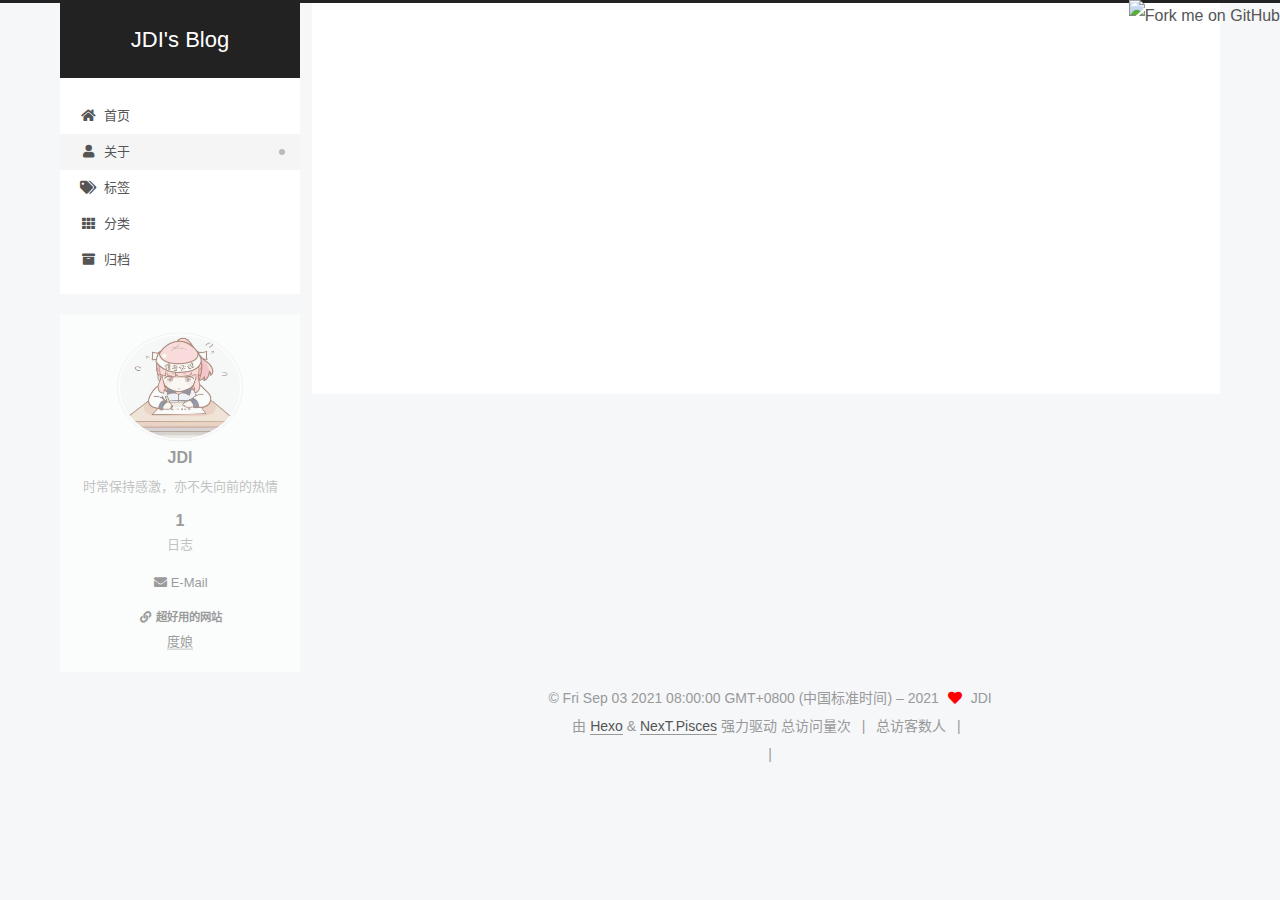
==== commit c339f732: "Site updated: 2021-09-23 00:12:00" ====
--- a/about/index.html
+++ b/about/index.html
@@ -85,9 +85,7 @@
   <div class="container use-motion">
     <div class="headband"></div>
            <a target="_blank" rel="noopener" href="https://github.com/JDI-4455">  
-	<img style="position: fixed; top: 0; right: 0; border: 0; z-index:9999;" 
-  	 src="https://github.blog/wp-content/uploads/2008/12/forkme_right_darkblue_121621.png" 
-  	 alt="Fork me on GitHub">
+	  <img style="position: absolute; top: 0; right: 0; border: 0;" src="https://camo.githubusercontent.com/38ef81f8aca64bb9a64448d0d70f1308ef5341ab/68747470733a2f2f73332e616d617a6f6e6177732e636f6d2f6769746875622f726962626f6e732f666f726b6d655f72696768745f6461726b626c75655f3132313632312e706e67" alt="Fork me on GitHub" data-canonical-src="https://s3.amazonaws.com/github/ribbons/forkme_right_darkblue_121621.png">
            </a>
 
 
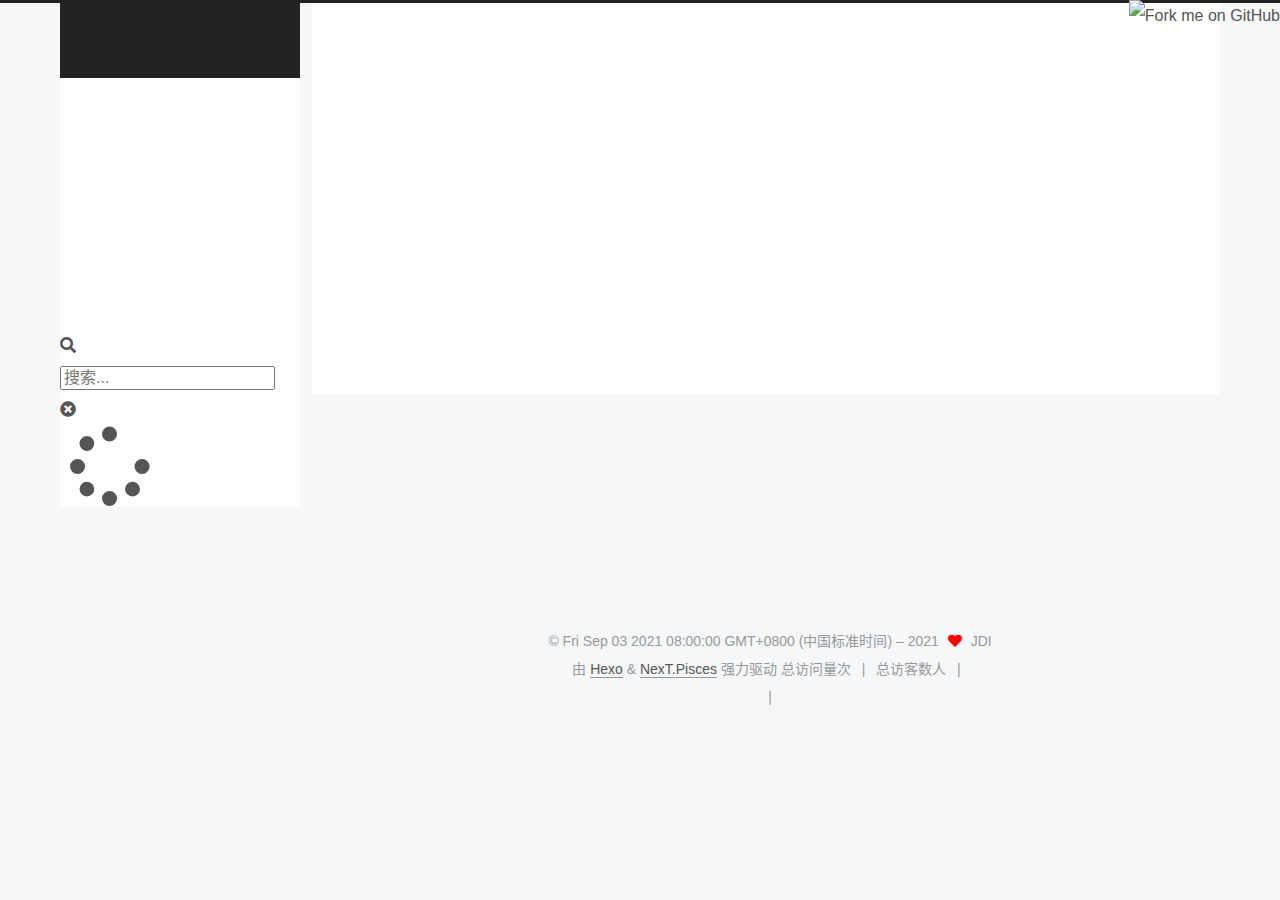
==== commit d95076d6: "Site updated: 2021-09-28 10:57:08" ====
--- a/about/index.html
+++ b/about/index.html
@@ -14,12 +14,13 @@
 
 
 <link rel="stylesheet" href="/lib/font-awesome/css/all.min.css">
+  <link rel="stylesheet" href="//cdn.jsdelivr.net/gh/fancyapps/fancybox@3/dist/jquery.fancybox.min.css">
   <link rel="stylesheet" href="/lib/pace/pace-theme-minimal.min.css">
   <script src="/lib/pace/pace.min.js"></script>
 
 <script id="hexo-configurations">
     var NexT = window.NexT || {};
-    var CONFIG = {"hostname":"jdi-4455.github.io","root":"/","scheme":"Pisces","version":"7.8.0","exturl":false,"sidebar":{"position":"left","display":"post","padding":18,"offset":12,"onmobile":false},"copycode":{"enable":false,"show_result":false,"style":null},"back2top":{"enable":true,"sidebar":false,"scrollpercent":false},"bookmark":{"enable":false,"color":"#222","save":"auto"},"fancybox":false,"mediumzoom":false,"lazyload":false,"pangu":false,"comments":{"style":"tabs","active":null,"storage":true,"lazyload":false,"nav":null},"algolia":{"hits":{"per_page":10},"labels":{"input_placeholder":"Search for Posts","hits_empty":"We didn't find any results for the search: ${query}","hits_stats":"${hits} results found in ${time} ms"}},"localsearch":{"enable":false,"trigger":"auto","top_n_per_article":1,"unescape":false,"preload":false},"motion":{"enable":true,"async":false,"transition":{"post_block":"fadeIn","post_header":"slideDownIn","post_body":"slideDownIn","coll_header":"slideLeftIn","sidebar":"slideUpIn"}}};
+    var CONFIG = {"hostname":"jdi-4455.github.io","root":"/","scheme":"Pisces","version":"7.8.0","exturl":false,"sidebar":{"position":"left","display":"post","padding":18,"offset":12,"onmobile":false},"copycode":{"enable":false,"show_result":false,"style":null},"back2top":{"enable":true,"sidebar":false,"scrollpercent":false},"bookmark":{"enable":false,"color":"#222","save":"auto"},"fancybox":true,"mediumzoom":false,"lazyload":false,"pangu":false,"comments":{"style":"tabs","active":null,"storage":true,"lazyload":false,"nav":null},"algolia":{"hits":{"per_page":10},"labels":{"input_placeholder":"Search for Posts","hits_empty":"We didn't find any results for the search: ${query}","hits_stats":"${hits} results found in ${time} ms"}},"localsearch":{"enable":true,"trigger":"auto","top_n_per_article":1,"unescape":false,"preload":false},"motion":{"enable":true,"async":false,"transition":{"post_block":"fadeIn","post_header":"slideDownIn","post_body":"slideDownIn","coll_header":"slideLeftIn","sidebar":"slideUpIn"}}};
   </script>
 
   <meta name="description" content="时常保持感激，亦不失向前的热情">
@@ -110,6 +111,7 @@
 
   <div class="site-nav-right">
     <div class="toggle popup-trigger">
+        <i class="fa fa-search fa-fw fa-lg"></i>
     </div>
   </div>
 </div>
@@ -144,11 +146,38 @@
     <a href="/archives/" rel="section"><i class="fa fa-archive fa-fw"></i>归档</a>
 
   </li>
+      <li class="menu-item menu-item-search">
+        <a role="button" class="popup-trigger"><i class="fa fa-search fa-fw"></i>搜索
+        </a>
+      </li>
   </ul>
 </nav>
 
 
 
+  <div class="search-pop-overlay">
+    <div class="popup search-popup">
+        <div class="search-header">
+  <span class="search-icon">
+    <i class="fa fa-search"></i>
+  </span>
+  <div class="search-input-container">
+    <input autocomplete="off" autocapitalize="off"
+           placeholder="搜索..." spellcheck="false"
+           type="search" class="search-input">
+  </div>
+  <span class="popup-btn-close">
+    <i class="fa fa-times-circle"></i>
+  </span>
+</div>
+<div id="search-result">
+  <div id="no-result">
+    <i class="fa fa-spinner fa-pulse fa-5x fa-fw"></i>
+  </div>
+</div>
+
+    </div>
+  </div>
 
 </div>
     </header>
@@ -383,6 +412,8 @@
 
   
   <script src="/lib/anime.min.js"></script>
+  <script src="//cdn.jsdelivr.net/npm/jquery@3/dist/jquery.min.js"></script>
+  <script src="//cdn.jsdelivr.net/gh/fancyapps/fancybox@3/dist/jquery.fancybox.min.js"></script>
   <script src="/lib/velocity/velocity.min.js"></script>
   <script src="/lib/velocity/velocity.ui.min.js"></script>
 
@@ -404,6 +435,10 @@
 
 
 
+  
+<script src="/js/local-search.js"></script>
+
+
 
 
 
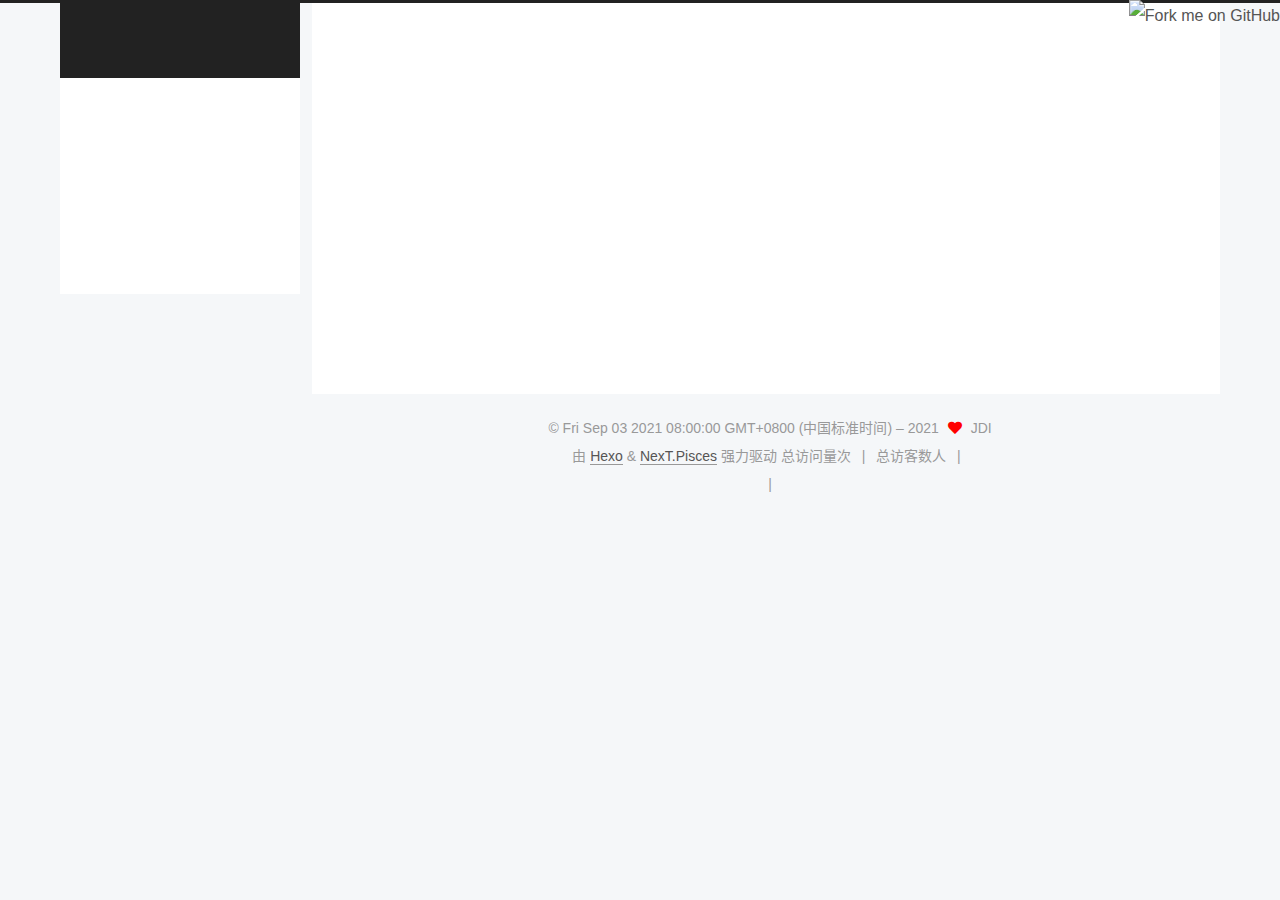
==== commit a7bc0270: "Site updated: 2021-09-28 11:25:42" ====
--- a/about/index.html
+++ b/about/index.html
@@ -20,7 +20,7 @@
 
 <script id="hexo-configurations">
     var NexT = window.NexT || {};
-    var CONFIG = {"hostname":"jdi-4455.github.io","root":"/","scheme":"Pisces","version":"7.8.0","exturl":false,"sidebar":{"position":"left","display":"post","padding":18,"offset":12,"onmobile":false},"copycode":{"enable":false,"show_result":false,"style":null},"back2top":{"enable":true,"sidebar":false,"scrollpercent":false},"bookmark":{"enable":false,"color":"#222","save":"auto"},"fancybox":true,"mediumzoom":false,"lazyload":false,"pangu":false,"comments":{"style":"tabs","active":null,"storage":true,"lazyload":false,"nav":null},"algolia":{"hits":{"per_page":10},"labels":{"input_placeholder":"Search for Posts","hits_empty":"We didn't find any results for the search: ${query}","hits_stats":"${hits} results found in ${time} ms"}},"localsearch":{"enable":true,"trigger":"auto","top_n_per_article":1,"unescape":false,"preload":false},"motion":{"enable":true,"async":false,"transition":{"post_block":"fadeIn","post_header":"slideDownIn","post_body":"slideDownIn","coll_header":"slideLeftIn","sidebar":"slideUpIn"}}};
+    var CONFIG = {"hostname":"jdi-4455.github.io","root":"/","scheme":"Pisces","version":"7.8.0","exturl":false,"sidebar":{"position":"left","display":"post","padding":18,"offset":12,"onmobile":false},"copycode":{"enable":false,"show_result":false,"style":null},"back2top":{"enable":true,"sidebar":false,"scrollpercent":false},"bookmark":{"enable":false,"color":"#222","save":"auto"},"fancybox":true,"mediumzoom":false,"lazyload":false,"pangu":false,"comments":{"style":"tabs","active":null,"storage":true,"lazyload":false,"nav":null},"algolia":{"hits":{"per_page":10},"labels":{"input_placeholder":"Search for Posts","hits_empty":"We didn't find any results for the search: ${query}","hits_stats":"${hits} results found in ${time} ms"}},"localsearch":{"enable":false,"trigger":"auto","top_n_per_article":1,"unescape":false,"preload":false},"motion":{"enable":true,"async":false,"transition":{"post_block":"fadeIn","post_header":"slideDownIn","post_body":"slideDownIn","coll_header":"slideLeftIn","sidebar":"slideUpIn"}},"path":"search.xml"};
   </script>
 
   <meta name="description" content="时常保持感激，亦不失向前的热情">
@@ -111,7 +111,6 @@
 
   <div class="site-nav-right">
     <div class="toggle popup-trigger">
-        <i class="fa fa-search fa-fw fa-lg"></i>
     </div>
   </div>
 </div>
@@ -146,38 +145,11 @@
     <a href="/archives/" rel="section"><i class="fa fa-archive fa-fw"></i>归档</a>
 
   </li>
-      <li class="menu-item menu-item-search">
-        <a role="button" class="popup-trigger"><i class="fa fa-search fa-fw"></i>搜索
-        </a>
-      </li>
   </ul>
 </nav>
 
 
 
-  <div class="search-pop-overlay">
-    <div class="popup search-popup">
-        <div class="search-header">
-  <span class="search-icon">
-    <i class="fa fa-search"></i>
-  </span>
-  <div class="search-input-container">
-    <input autocomplete="off" autocapitalize="off"
-           placeholder="搜索..." spellcheck="false"
-           type="search" class="search-input">
-  </div>
-  <span class="popup-btn-close">
-    <i class="fa fa-times-circle"></i>
-  </span>
-</div>
-<div id="search-result">
-  <div id="no-result">
-    <i class="fa fa-spinner fa-pulse fa-5x fa-fw"></i>
-  </div>
-</div>
-
-    </div>
-  </div>
 
 </div>
     </header>
@@ -435,10 +407,6 @@
 
 
 
-  
-<script src="/js/local-search.js"></script>
-
-
 
 
 
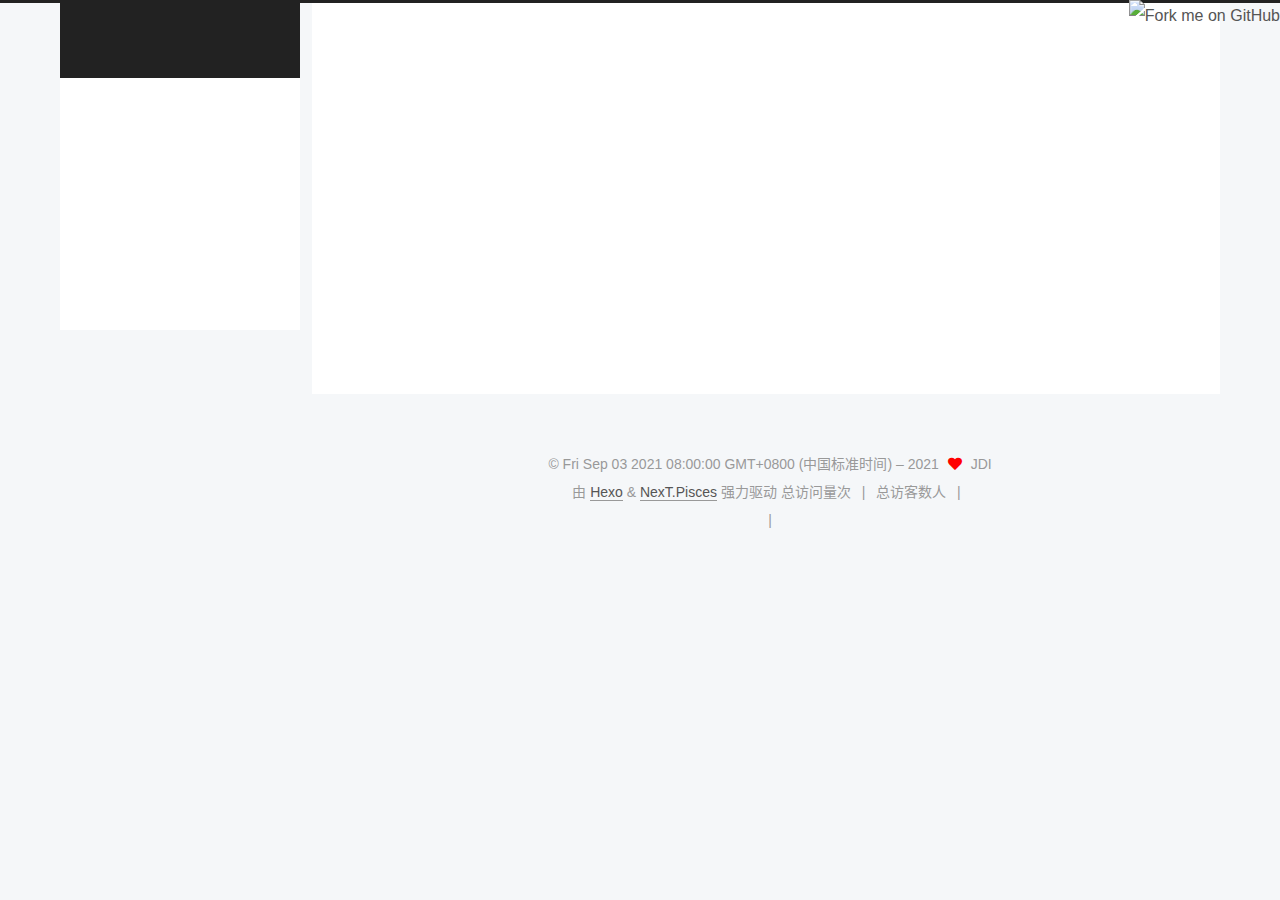
==== commit c42d9045: "Site updated: 2021-09-28 11:29:34" ====
--- a/about/index.html
+++ b/about/index.html
@@ -20,7 +20,7 @@
 
 <script id="hexo-configurations">
     var NexT = window.NexT || {};
-    var CONFIG = {"hostname":"jdi-4455.github.io","root":"/","scheme":"Pisces","version":"7.8.0","exturl":false,"sidebar":{"position":"left","display":"post","padding":18,"offset":12,"onmobile":false},"copycode":{"enable":false,"show_result":false,"style":null},"back2top":{"enable":true,"sidebar":false,"scrollpercent":false},"bookmark":{"enable":false,"color":"#222","save":"auto"},"fancybox":true,"mediumzoom":false,"lazyload":false,"pangu":false,"comments":{"style":"tabs","active":null,"storage":true,"lazyload":false,"nav":null},"algolia":{"hits":{"per_page":10},"labels":{"input_placeholder":"Search for Posts","hits_empty":"We didn't find any results for the search: ${query}","hits_stats":"${hits} results found in ${time} ms"}},"localsearch":{"enable":false,"trigger":"auto","top_n_per_article":1,"unescape":false,"preload":false},"motion":{"enable":true,"async":false,"transition":{"post_block":"fadeIn","post_header":"slideDownIn","post_body":"slideDownIn","coll_header":"slideLeftIn","sidebar":"slideUpIn"}},"path":"search.xml"};
+    var CONFIG = {"hostname":"jdi-4455.github.io","root":"/","scheme":"Pisces","version":"7.8.0","exturl":false,"sidebar":{"position":"left","display":"post","padding":18,"offset":12,"onmobile":false},"copycode":{"enable":false,"show_result":false,"style":null},"back2top":{"enable":true,"sidebar":false,"scrollpercent":false},"bookmark":{"enable":false,"color":"#222","save":"auto"},"fancybox":true,"mediumzoom":false,"lazyload":false,"pangu":false,"comments":{"style":"tabs","active":null,"storage":true,"lazyload":false,"nav":null},"algolia":{"hits":{"per_page":10},"labels":{"input_placeholder":"Search for Posts","hits_empty":"We didn't find any results for the search: ${query}","hits_stats":"${hits} results found in ${time} ms"}},"localsearch":{"enable":true,"trigger":"manual","top_n_per_article":1,"unescape":false,"preload":false},"motion":{"enable":true,"async":false,"transition":{"post_block":"fadeIn","post_header":"slideDownIn","post_body":"slideDownIn","coll_header":"slideLeftIn","sidebar":"slideUpIn"}},"path":"search.xml"};
   </script>
 
   <meta name="description" content="时常保持感激，亦不失向前的热情">
@@ -111,6 +111,7 @@
 
   <div class="site-nav-right">
     <div class="toggle popup-trigger">
+        <i class="fa fa-search fa-fw fa-lg"></i>
     </div>
   </div>
 </div>
@@ -145,11 +146,38 @@
     <a href="/archives/" rel="section"><i class="fa fa-archive fa-fw"></i>归档</a>
 
   </li>
+      <li class="menu-item menu-item-search">
+        <a role="button" class="popup-trigger"><i class="fa fa-search fa-fw"></i>搜索
+        </a>
+      </li>
   </ul>
 </nav>
 
 
 
+  <div class="search-pop-overlay">
+    <div class="popup search-popup">
+        <div class="search-header">
+  <span class="search-icon">
+    <i class="fa fa-search"></i>
+  </span>
+  <div class="search-input-container">
+    <input autocomplete="off" autocapitalize="off"
+           placeholder="搜索..." spellcheck="false"
+           type="search" class="search-input">
+  </div>
+  <span class="popup-btn-close">
+    <i class="fa fa-times-circle"></i>
+  </span>
+</div>
+<div id="search-result">
+  <div id="no-result">
+    <i class="fa fa-spinner fa-pulse fa-5x fa-fw"></i>
+  </div>
+</div>
+
+    </div>
+  </div>
 
 </div>
     </header>
@@ -407,6 +435,10 @@
 
 
 
+  
+<script src="/js/local-search.js"></script>
+
+
 
 
 
--- a/css/main.css
+++ b/css/main.css
@@ -1169,7 +1169,7 @@
 }
 .links-of-author a::before,
 .links-of-author span.exturl::before {
-  background: #f22190;
+  background: #bd6ba1;
   border-radius: 50%;
   content: ' ';
   display: inline-block;
@@ -1971,6 +1971,13 @@
 #qr p {
   text-align: center;
 }
+.post-copyright {
+  background: var(--card-bg-color);
+  border-left: 3px solid #ff2a2a;
+  list-style: none;
+  margin: 2em 0 0;
+  padding: 0.5em 1em;
+}
 .post-body p a {
   color: #0593d3;
   border-bottom: none;
@@ -2157,6 +2164,106 @@
 }
 .tag-cloud a:hover {
   color: var(--link-hover-color) !important;
+}
+.search-pop-overlay {
+  background: rgba(0,0,0,0);
+  height: 100%;
+  left: 0;
+  position: fixed;
+  top: 0;
+  transition: visibility 0s linear 0.2s, background 0.2s;
+  visibility: hidden;
+  width: 100%;
+  z-index: 1400;
+}
+.search-pop-overlay.search-active {
+  background: rgba(0,0,0,0.3);
+  transition: background 0.2s;
+  visibility: visible;
+}
+.search-popup {
+  background: var(--card-bg-color);
+  border-radius: 5px;
+  height: 80%;
+  left: calc(50% - 350px);
+  position: fixed;
+  top: 10%;
+  transform: scale(0);
+  transition: transform 0.2s;
+  width: 700px;
+  z-index: 1500;
+}
+.search-active .search-popup {
+  transform: scale(1);
+}
+@media (max-width: 767px) {
+  .search-popup {
+    border-radius: 0;
+    height: 100%;
+    left: 0;
+    margin: 0;
+    top: 0;
+    width: 100%;
+  }
+}
+.search-popup .search-icon,
+.search-popup .popup-btn-close {
+  color: #999;
+  font-size: 18px;
+  padding: 0 10px;
+}
+.search-popup .popup-btn-close {
+  cursor: pointer;
+}
+.search-popup .popup-btn-close:hover .fa {
+  color: #222;
+}
+.search-popup .search-header {
+  background: #eee;
+  border-top-left-radius: 5px;
+  border-top-right-radius: 5px;
+  display: flex;
+  padding: 5px;
+}
+.search-popup input.search-input {
+  background: transparent;
+  border: 0;
+  outline: 0;
+  width: 100%;
+}
+.search-popup input.search-input::-webkit-search-cancel-button {
+  display: none;
+}
+.search-popup .search-input-container {
+  flex-grow: 1;
+  padding: 2px;
+}
+.search-popup ul.search-result-list {
+  margin: 0 5px;
+  padding: 0;
+  width: 100%;
+}
+.search-popup p.search-result {
+  border-bottom: 1px dashed #ccc;
+  padding: 5px 0;
+}
+.search-popup a.search-result-title {
+  font-weight: bold;
+}
+.search-popup .search-keyword {
+  border-bottom: 1px dashed #ff2a2a;
+  color: #ff2a2a;
+  font-weight: bold;
+}
+.search-popup #search-result {
+  display: flex;
+  height: calc(100% - 55px);
+  overflow: auto;
+  padding: 5px 25px;
+}
+.search-popup #no-result {
+  color: #ccc;
+  margin: auto;
 }
 .header {
   margin: 0 auto;
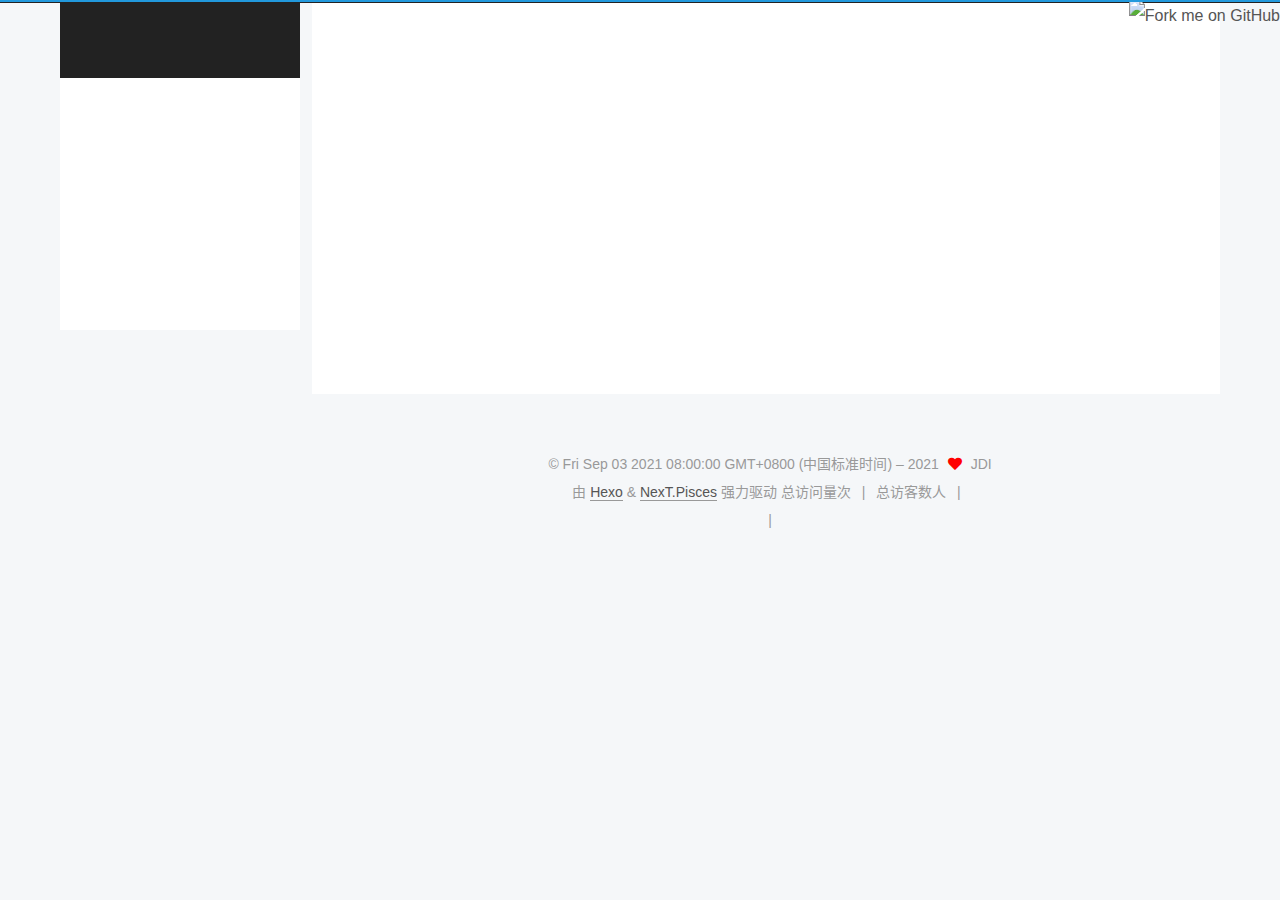
==== commit 848c8b01: "Site updated: 2021-09-28 12:53:10" ====
--- a/about/index.html
+++ b/about/index.html
@@ -20,7 +20,7 @@
 
 <script id="hexo-configurations">
     var NexT = window.NexT || {};
-    var CONFIG = {"hostname":"jdi-4455.github.io","root":"/","scheme":"Pisces","version":"7.8.0","exturl":false,"sidebar":{"position":"left","display":"post","padding":18,"offset":12,"onmobile":false},"copycode":{"enable":false,"show_result":false,"style":null},"back2top":{"enable":true,"sidebar":false,"scrollpercent":false},"bookmark":{"enable":false,"color":"#222","save":"auto"},"fancybox":true,"mediumzoom":false,"lazyload":false,"pangu":false,"comments":{"style":"tabs","active":null,"storage":true,"lazyload":false,"nav":null},"algolia":{"hits":{"per_page":10},"labels":{"input_placeholder":"Search for Posts","hits_empty":"We didn't find any results for the search: ${query}","hits_stats":"${hits} results found in ${time} ms"}},"localsearch":{"enable":true,"trigger":"manual","top_n_per_article":1,"unescape":false,"preload":false},"motion":{"enable":true,"async":false,"transition":{"post_block":"fadeIn","post_header":"slideDownIn","post_body":"slideDownIn","coll_header":"slideLeftIn","sidebar":"slideUpIn"}},"path":"search.xml"};
+    var CONFIG = {"hostname":"jdi-4455.github.io","root":"/","scheme":"Pisces","version":"7.8.0","exturl":false,"sidebar":{"position":"left","display":"post","padding":18,"offset":12,"onmobile":false},"copycode":{"enable":false,"show_result":false,"style":null},"back2top":{"enable":true,"sidebar":false,"scrollpercent":false},"bookmark":{"enable":false,"color":"#222","save":"auto"},"fancybox":true,"mediumzoom":false,"lazyload":false,"pangu":false,"comments":{"style":"tabs","active":null,"storage":true,"lazyload":false,"nav":null},"algolia":{"hits":{"per_page":10},"labels":{"input_placeholder":"Search for Posts","hits_empty":"We didn't find any results for the search: ${query}","hits_stats":"${hits} results found in ${time} ms"}},"localsearch":{"enable":true,"trigger":"auto","top_n_per_article":1,"unescape":false,"preload":false},"motion":{"enable":true,"async":false,"transition":{"post_block":"fadeIn","post_header":"slideDownIn","post_body":"slideDownIn","coll_header":"slideLeftIn","sidebar":"slideUpIn"}},"path":"search.xml"};
   </script>
 
   <meta name="description" content="时常保持感激，亦不失向前的热情">
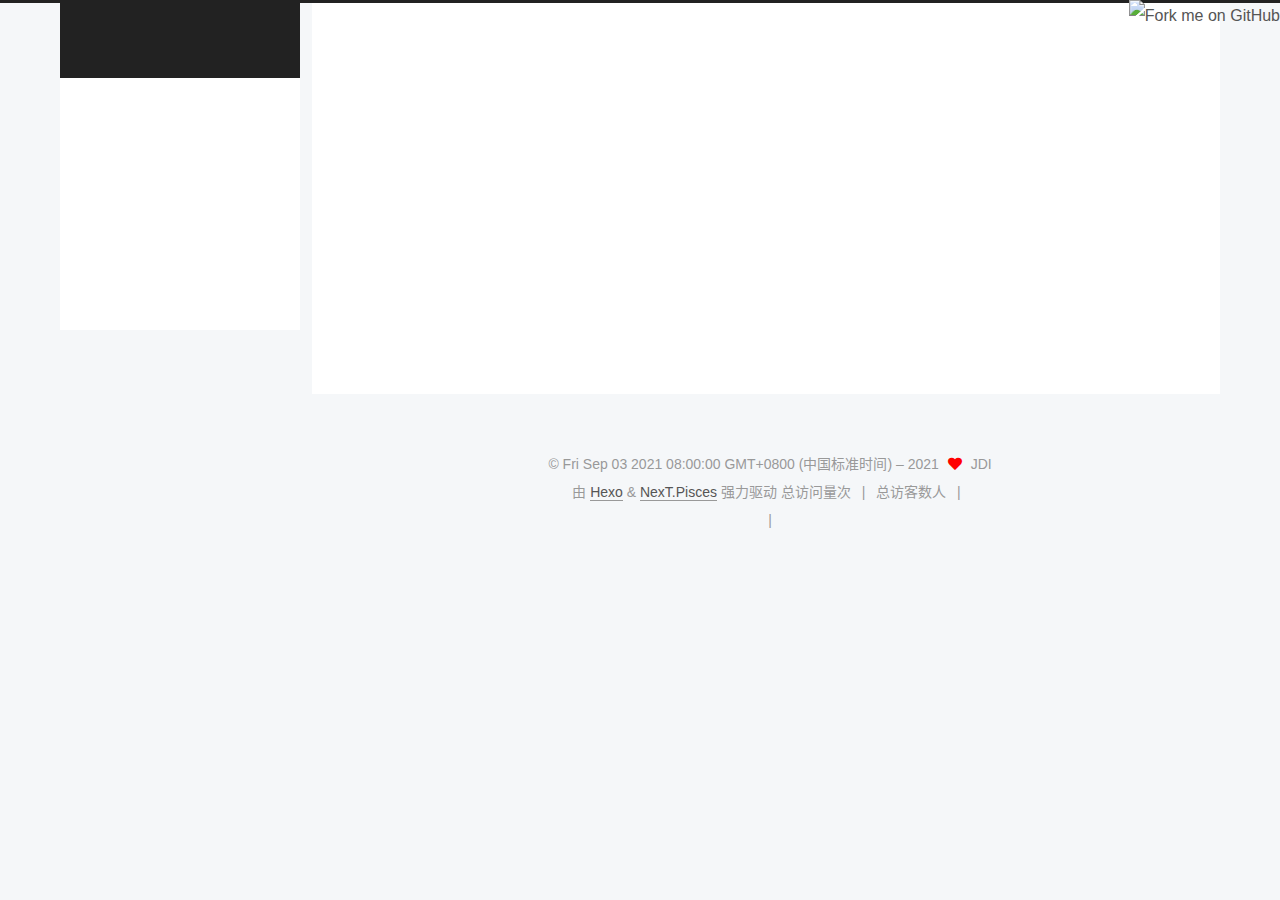
==== commit f6fdeb68: "Site updated: 2021-10-09 15:41:48" ====
--- a/about/index.html
+++ b/about/index.html
@@ -295,7 +295,7 @@
       <div class="site-state-item site-state-posts">
           <a href="/archives/">
         
-          <span class="site-state-item-count">1</span>
+          <span class="site-state-item-count">2</span>
           <span class="site-state-item-name">日志</span>
         </a>
       </div>
--- a/css/main.css
+++ b/css/main.css
@@ -1169,7 +1169,7 @@
 }
 .links-of-author a::before,
 .links-of-author span.exturl::before {
-  background: #bd6ba1;
+  background: #fffcff;
   border-radius: 50%;
   content: ' ';
   display: inline-block;
